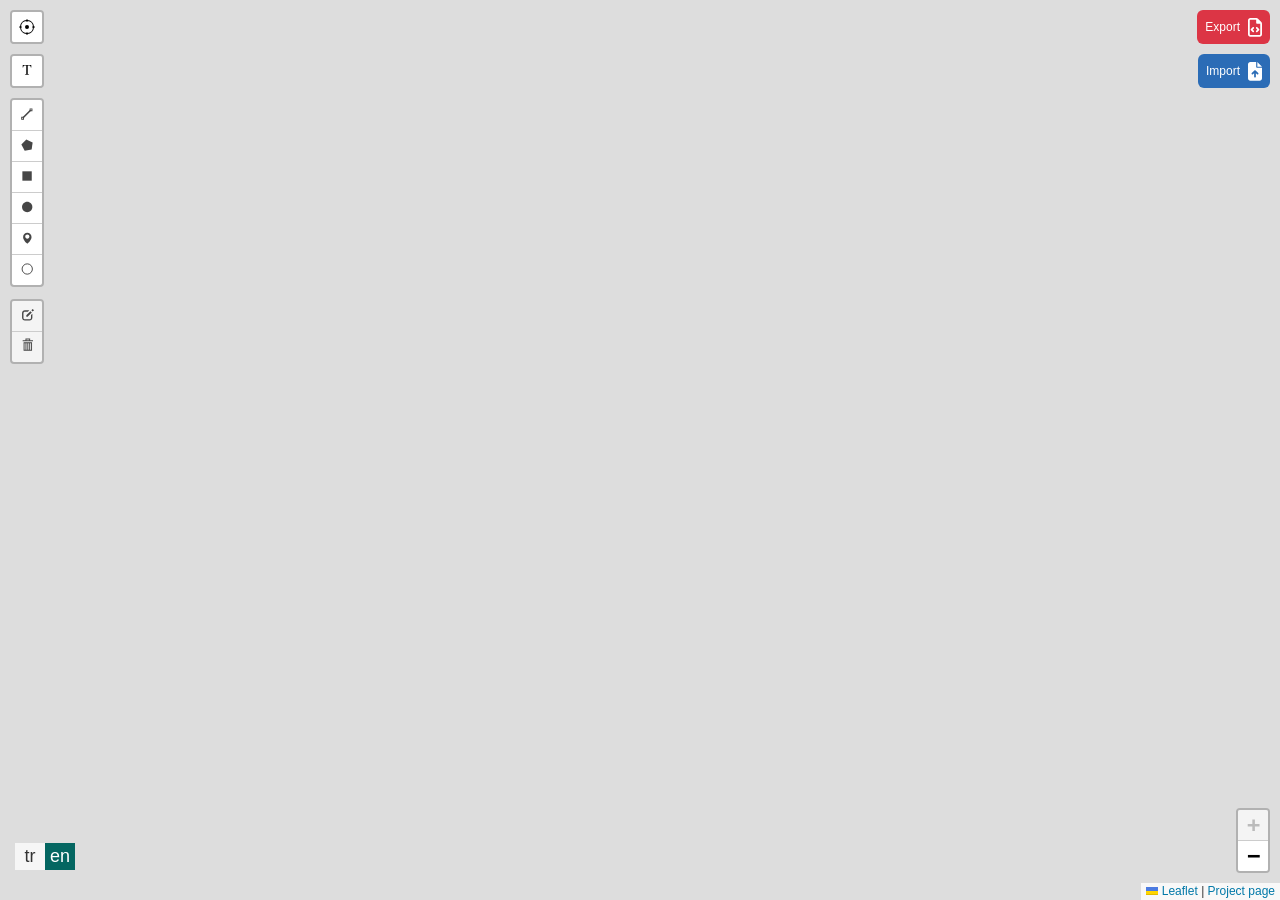
==== index.html @ 55018e6c "Unnecessary translation support has been blocked." ====
<!DOCTYPE html>
<html>
<head>
  <meta charset="utf-8">
  <meta name="google" content="notranslate">
  <meta http-equiv="X-UA-Compatible" content="IE=edge">
  <meta name="viewport" content="width=device-width, initial-scale=1.0, maximum-scale=1.0, user-scalable=no" />
  <meta name="mobile-web-app-capable" content="yes">
  <meta name="apple-mobile-web-app-capable" content="yes">
  <meta name="author" content="aliyilmaz">
  <meta name="description" content="To protect life">

  <link rel="icon" type="image/x-icon" href="assets/img/favicon.png">

  <title>Cankurtaran</title>
  <link rel="stylesheet" href="assets/lib/leaflet/leaflet.css"/>
  <link rel="stylesheet" href="assets/css/app.css">
</head>
<body>
  <div id="container">
    <div id="map"></div>
  </div>
  <script src="assets/lib/leaflet/leaflet.js"></script>

  <script src="assets/lib/Leaflet.draw-develop/src/Leaflet.draw.js"></script>
  <script src="assets/lib/Leaflet.draw-develop/src/Leaflet.Draw.Event.js"></script>
  <link rel="stylesheet" href="assets/lib/Leaflet.draw-develop/src/leaflet.draw.css"/>
  <link rel="stylesheet" href="assets/lib/text-label/text-label.css"/>
  <link rel="stylesheet" href="assets/lib/leaflet-gps-control/leaflet-gps-control.css">
  <link rel="stylesheet" href="assets/lib/leaflet-lang/leaflet-lang.css">

  <script src="assets/lib/Leaflet.draw-develop/src/Toolbar.js"></script>
  <script src="assets/lib/Leaflet.draw-develop/src/Tooltip.js"></script>

  <script src="assets/lib/Leaflet.draw-develop/src/ext/GeometryUtil.js"></script>
  <script src="assets/lib/Leaflet.draw-develop/src/ext/LatLngUtil.js"></script>
  <script src="assets/lib/Leaflet.draw-develop/src/ext/LineUtil.Intersect.js"></script>
  <script src="assets/lib/Leaflet.draw-develop/src/ext/Polygon.Intersect.js"></script>
  <script src="assets/lib/Leaflet.draw-develop/src/ext/Polyline.Intersect.js"></script>
  <script src="assets/lib/Leaflet.draw-develop/src/ext/TouchEvents.js"></script>

  <script src="assets/lib/Leaflet.draw-develop/src/draw/DrawToolbar.js"></script>
  <script src="assets/lib/Leaflet.draw-develop/src/draw/handler/Draw.Feature.js"></script>
  <script src="assets/lib/Leaflet.draw-develop/src/draw/handler/Draw.SimpleShape.js"></script>
  <script src="assets/lib/Leaflet.draw-develop/src/draw/handler/Draw.Polyline.js"></script>
  <script src="assets/lib/Leaflet.draw-develop/src/draw/handler/Draw.Marker.js"></script>
  <script src="assets/lib/Leaflet.draw-develop/src/draw/handler/Draw.Circle.js"></script>
  <script src="assets/lib/Leaflet.draw-develop/src/draw/handler/Draw.CircleMarker.js"></script>  
  <script src="assets/lib/Leaflet.draw-develop/src/draw/handler/Draw.Polygon.js"></script>
  <script src="assets/lib/Leaflet.draw-develop/src/draw/handler/Draw.Rectangle.js"></script>

  <script src="assets/lib/Leaflet.draw-develop/src/edit/EditToolbar.js"></script>
  <script src="assets/lib/Leaflet.draw-develop/src/edit/handler/EditToolbar.Edit.js"></script>
  <script src="assets/lib/Leaflet.draw-develop/src/edit/handler/EditToolbar.Delete.js"></script>

  <script src="assets/lib/Leaflet.draw-develop/src/Control.Draw.js"></script>

  <script src="assets/lib/Leaflet.draw-develop/src/edit/handler/Edit.Poly.js"></script>
  <script src="assets/lib/Leaflet.draw-develop/src/edit/handler/Edit.SimpleShape.js"></script>
  <script src="assets/lib/Leaflet.draw-develop/src/edit/handler/Edit.Rectangle.js"></script>
  <script src="assets/lib/Leaflet.draw-develop/src/edit/handler/Edit.Marker.js"></script>
  <script src="assets/lib/Leaflet.draw-develop/src/edit/handler/Edit.CircleMarker.js"></script>
  <script src="assets/lib/Leaflet.draw-develop/src/edit/handler/Edit.Circle.js"></script>

  <script src="assets/lib/text-label/text-label.js"></script>
  <script src="assets/lib/leaflet-lang/leaflet-lang.js"></script>
  <script src="assets/lib/leaflet-gps-control/leaflet-gps-control.js"></script>
  <script src="assets/js/app.js"></script>

<script>
  
    
    var map = L.map('map', {zoomControl: false,worldCopyJump: true}).setView([40.908263,29.056295], 19);    
    var osm = L.tileLayer('https://server.arcgisonline.com/ArcGIS/rest/services/World_Imagery/MapServer/tile/{z}/{y}/{x}', {
      attribution: '<a href="https://github.com/aliyilmaz/cankurtaran">Project page</a>'
    }).addTo(map);

    let title;
    if(lang == 'tr'){
      title = 'Konum Takibi';
    }
    L.control.gpsLocation({ position: 'topleft',title:title }).addTo(map);
    
    const Label = L.control.addText({position: 'topleft', status:true});
    if(Label.layer != undefined) Label.layer.addTo(map);

    const shapeoption = {
      color: '#45b165',
      fillColor: '#3ebf37',
      fillOpacity: 0.4,
      weight: 2
    };
    let options = {
      position:'topleft',
      // draw:{
        // circle:false,
        // circlemarker:false,
        // polygon: false,
        // marker: false,
        // rectangle: false,
        // polyline:false
      // },
      draw: {
        circle:{          
          shapeOptions: shapeoption,
          repeatMode: false
        },
        circlemarker:{                  
          color: '#3ebf37',    
          weight: 12,        
          fillOpacity: 1,  
          repeatMode: true
        },        
        polygon: {     
          shapeOptions: shapeoption,
          metric: true,
          showLength: true,
          guidelineDistance:15
        },
        marker: {
          repeatMode: true
        },
        rectangle: {          
          shapeOptions: shapeoption,          
          repeatMode: false        
        },
        polyline: {          
          shapeOptions: {
              color: '#3ebf37',
              weight: 2              
          },          
          guidelineDistance:15,
          repeatMode: false        
        }
        
        
      }

    };

    let localOption={
        draw: {
          toolbar: {
            actions: {
              title: 'Çizimi İptal Et',
              text: 'İptal'
            },
            finish: {
              title: 'Çizimi Tamamla',
              text: 'Tamamla'
            },
            undo: {
              title: 'Son Adımı Geri Al',
              text: 'Geri Al'
            },
            buttons: {
              polyline: 'Çizgi Çiz',
              polygon: 'Çokgen Çiz',
              rectangle: 'Dikdörtgen Çiz',
              circle: 'Daire Çiz',
              marker: 'Nokta İşaretle',
              circlemarker: 'Daire İşaretle'
            }
          },
          handlers: {
            circle: {
              tooltip: {
                start: 'Çizim için tıklayın.'
              },
              radius: 'Yarıçap'
            },
            circlemarker: {
              tooltip: {
                start: 'İşaretleme için tıklayın.'
              }
            },
            marker: {
              tooltip: {
                start: 'İşaretlemek için tıklayın.'
              }
            },
            polygon: {
              tooltip: {
                start: 'Çizime başlamak için tıklayın.',
                cont: 'Devam etmek için tıklayın.',
                end: 'Bitirmek için son noktaya tıklayın.'
              }
            },
            polyline: {
              error: '<strong>Hata:</strong> şekil kenarları kesişemez!',
              tooltip: {
                start: 'Çizgi çizmeye başlamak için tıklayın.',
                cont: 'Çizmeye devam etmek için tıklayın.',
                end: 'Çizimi bitirmek için son noktaya tıklayın.'
              }
            },
            rectangle: {
              tooltip: {
                start: 'Dikdörtgen çizmek için tıklayın.'
              }
            },
            simpleshape: {
              tooltip: {
                end: 'Çizimi bitirmek için fareyi bırakın.'
              }
            }
          }
        },
        edit: {
          toolbar: {
            actions: {
              save: {
                title: 'Değişiklikleri Kaydet',
                text: 'Kaydet'
              },
              cancel: {
                title: 'Düzenlemeleri İptal Et, Tüm Değişiklikleri İptal Et',
                text: 'İptal'
              },
              clearAll: {
                title: 'Tüm Katmanları Temizle',
                text: 'Hepsini Temizle'
              }
            },
            buttons: {
              edit: 'Katmanları Düzenle',
              editDisabled: 'Düzenlenecek Katman Yok',
              remove: 'Katmanları Sil',
              removeDisabled: 'Silinecek Katman Yok'
            }
          },
          handlers: {
            edit: {
              tooltip: {
                text: 'Özellikleri düzenlemek için tutmaçları veya işaretçileri sürükleyin.',
                subtext: 'Değişiklikleri geri almak için iptale tıklayın.'
              }
            },
            remove: {
              tooltip: {
                text: 'Bir özelliği kaldırmak için üzerine tıklayın.'
              }
            }
          }
        }        
      };      
    let exportOption = {
      button: {
        status: true,
        text: "İndir",
        title: "GEOJSON dosyasını indir",
        svgicon: "<svg xmlns='http://www.w3.org/2000/svg' viewBox='0 0 384 512'><path d='M64 464c-8.8 0-16-7.2-16-16L48 64c0-8.8 7.2-16 16-16l160 0 0 80c0 17.7 14.3 32 32 32l80 0 0 288c0 8.8-7.2 16-16 16L64 464zM64 0C28.7 0 0 28.7 0 64L0 448c0 35.3 28.7 64 64 64l256 0c35.3 0 64-28.7 64-64l0-293.5c0-17-6.7-33.3-18.7-45.3L274.7 18.7C262.7 6.7 246.5 0 229.5 0L64 0zm97 289c9.4-9.4 9.4-24.6 0-33.9s-24.6-9.4-33.9 0L79 303c-9.4 9.4-9.4 24.6 0 33.9l48 48c9.4 9.4 24.6 9.4 33.9 0s9.4-24.6 0-33.9l-31-31 31-31zM257 255c-9.4-9.4-24.6-9.4-33.9 0s-9.4 24.6 0 33.9l31 31-31 31c-9.4 9.4-9.4 24.6 0 33.9s24.6 9.4 33.9 0l48-48c9.4-9.4 9.4-24.6 0-33.9l-48-48z'/></svg>"
      }
    };
    let importOption = {
      button: {
        status: true,
        text: "Yükle",
        title: "GEOJSON dosyasını yükle",
        svgicon: '<svg xmlns="http://www.w3.org/2000/svg" viewBox="0 0 384 512"><path d="M64 0C28.7 0 0 28.7 0 64L0 448c0 35.3 28.7 64 64 64l256 0c35.3 0 64-28.7 64-64l0-288-128 0c-17.7 0-32-14.3-32-32L224 0 64 0zM256 0l0 128 128 0L256 0zM216 408c0 13.3-10.7 24-24 24s-24-10.7-24-24l0-102.1-31 31c-9.4 9.4-24.6 9.4-33.9 0s-9.4-24.6 0-33.9l72-72c9.4-9.4 24.6-9.4 33.9 0l72 72c9.4 9.4 9.4 24.6 0 33.9s-24.6 9.4-33.9 0l-31-31L216 408z"/></svg>'
      }
    };

    if(lang == 'tr'){
      options.local = localOption;
      options.export = exportOption;
      options.import = importOption;
    }
    
    var drawMapPlugin = L.drawMapPlugin(options);
    drawMapPlugin.addTo(map);    

  </script>

</body>
</html>
---- assets/lib/leaflet/leaflet.css ----
/* required styles */

.leaflet-pane,
.leaflet-tile,
.leaflet-marker-icon,
.leaflet-marker-shadow,
.leaflet-tile-container,
.leaflet-pane > svg,
.leaflet-pane > canvas,
.leaflet-zoom-box,
.leaflet-image-layer,
.leaflet-layer {
	position: absolute;
	left: 0;
	top: 0;
	}
.leaflet-container {
	overflow: hidden;
	}
.leaflet-tile,
.leaflet-marker-icon,
.leaflet-marker-shadow {
	-webkit-user-select: none;
	   -moz-user-select: none;
	        user-select: none;
	  -webkit-user-drag: none;
	}
/* Prevents IE11 from highlighting tiles in blue */
.leaflet-tile::selection {
	background: transparent;
}
/* Safari renders non-retina tile on retina better with this, but Chrome is worse */
.leaflet-safari .leaflet-tile {
	image-rendering: -webkit-optimize-contrast;
	}
/* hack that prevents hw layers "stretching" when loading new tiles */
.leaflet-safari .leaflet-tile-container {
	width: 1600px;
	height: 1600px;
	-webkit-transform-origin: 0 0;
	}
.leaflet-marker-icon,
.leaflet-marker-shadow {
	display: block;
	}
/* .leaflet-container svg: reset svg max-width decleration shipped in Joomla! (joomla.org) 3.x */
/* .leaflet-container img: map is broken in FF if you have max-width: 100% on tiles */
.leaflet-container .leaflet-overlay-pane svg {
	max-width: none !important;
	max-height: none !important;
	}
.leaflet-container .leaflet-marker-pane img,
.leaflet-container .leaflet-shadow-pane img,
.leaflet-container .leaflet-tile-pane img,
.leaflet-container img.leaflet-image-layer,
.leaflet-container .leaflet-tile {
	max-width: none !important;
	max-height: none !important;
	width: auto;
	padding: 0;
	}

.leaflet-container img.leaflet-tile {
	/* See: https://bugs.chromium.org/p/chromium/issues/detail?id=600120 */
	mix-blend-mode: plus-lighter;
}

.leaflet-container.leaflet-touch-zoom {
	-ms-touch-action: pan-x pan-y;
	touch-action: pan-x pan-y;
	}
.leaflet-container.leaflet-touch-drag {
	-ms-touch-action: pinch-zoom;
	/* Fallback for FF which doesn't support pinch-zoom */
	touch-action: none;
	touch-action: pinch-zoom;
}
.leaflet-container.leaflet-touch-drag.leaflet-touch-zoom {
	-ms-touch-action: none;
	touch-action: none;
}
.leaflet-container {
	-webkit-tap-highlight-color: transparent;
}
.leaflet-container a {
	-webkit-tap-highlight-color: rgba(51, 181, 229, 0.4);
}
.leaflet-tile {
	filter: inherit;
	visibility: hidden;
	}
.leaflet-tile-loaded {
	visibility: inherit;
	}
.leaflet-zoom-box {
	width: 0;
	height: 0;
	-moz-box-sizing: border-box;
	     box-sizing: border-box;
	z-index: 800;
	}
/* workaround for https://bugzilla.mozilla.org/show_bug.cgi?id=888319 */
.leaflet-overlay-pane svg {
	-moz-user-select: none;
	}

.leaflet-pane         { z-index: 400; }

.leaflet-tile-pane    { z-index: 200; }
.leaflet-overlay-pane { z-index: 400; }
.leaflet-shadow-pane  { z-index: 500; }
.leaflet-marker-pane  { z-index: 600; }
.leaflet-tooltip-pane   { z-index: 650; }
.leaflet-popup-pane   { z-index: 700; }

.leaflet-map-pane canvas { z-index: 100; }
.leaflet-map-pane svg    { z-index: 200; }

.leaflet-vml-shape {
	width: 1px;
	height: 1px;
	}
.lvml {
	behavior: url(#default#VML);
	display: inline-block;
	position: absolute;
	}


/* control positioning */

.leaflet-control {
	position: relative;
	z-index: 800;
	pointer-events: visiblePainted; /* IE 9-10 doesn't have auto */
	pointer-events: auto;
	}
.leaflet-top,
.leaflet-bottom {
	position: absolute;
	z-index: 1000;
	pointer-events: none;
	}
.leaflet-top {
	top: 0;
	}
.leaflet-right {
	right: 0;
	}
.leaflet-bottom {
	bottom: 0;
	}
.leaflet-left {
	left: 0;
	}
.leaflet-center {
	left: 50%;
	transform: translate(-50%, 0%);
}
.leaflet-control {
	float: left;
	clear: both;
	}
.leaflet-right .leaflet-control {
	float: right;
	}
.leaflet-top .leaflet-control {
	margin-top: 10px;
	}
.leaflet-bottom .leaflet-control {
	margin-bottom: 10px;
	}
.leaflet-left .leaflet-control {
	margin-left: 10px;
	}
.leaflet-right .leaflet-control {
	margin-right: 10px;
	}


/* zoom and fade animations */

.leaflet-fade-anim .leaflet-popup {
	opacity: 0;
	-webkit-transition: opacity 0.2s linear;
	   -moz-transition: opacity 0.2s linear;
	        transition: opacity 0.2s linear;
	}
.leaflet-fade-anim .leaflet-map-pane .leaflet-popup {
	opacity: 1;
	}
.leaflet-zoom-animated {
	-webkit-transform-origin: 0 0;
	    -ms-transform-origin: 0 0;
	        transform-origin: 0 0;
	}
svg.leaflet-zoom-animated {
	will-change: transform;
}

.leaflet-zoom-anim .leaflet-zoom-animated {
	-webkit-transition: -webkit-transform 0.25s cubic-bezier(0,0,0.25,1);
	   -moz-transition:    -moz-transform 0.25s cubic-bezier(0,0,0.25,1);
	        transition:         transform 0.25s cubic-bezier(0,0,0.25,1);
	}
.leaflet-zoom-anim .leaflet-tile,
.leaflet-pan-anim .leaflet-tile {
	-webkit-transition: none;
	   -moz-transition: none;
	        transition: none;
	}

.leaflet-zoom-anim .leaflet-zoom-hide {
	visibility: hidden;
	}


/* cursors */

.leaflet-interactive {
	cursor: pointer;
	}
.leaflet-grab {
	cursor: -webkit-grab;
	cursor:    -moz-grab;
	cursor:         grab;
	}
.leaflet-crosshair,
.leaflet-crosshair .leaflet-interactive {
	cursor: crosshair;
	}
.leaflet-popup-pane,
.leaflet-control {
	cursor: auto;
	}
.leaflet-dragging .leaflet-grab,
.leaflet-dragging .leaflet-grab .leaflet-interactive,
.leaflet-dragging .leaflet-marker-draggable {
	cursor: move;
	cursor: -webkit-grabbing;
	cursor:    -moz-grabbing;
	cursor:         grabbing;
	}

/* marker & overlays interactivity */
.leaflet-marker-icon,
.leaflet-marker-shadow,
.leaflet-image-layer,
.leaflet-pane > svg path,
.leaflet-tile-container {
	pointer-events: none;
	}

.leaflet-marker-icon.leaflet-interactive,
.leaflet-image-layer.leaflet-interactive,
.leaflet-pane > svg path.leaflet-interactive,
svg.leaflet-image-layer.leaflet-interactive path {
	pointer-events: visiblePainted; /* IE 9-10 doesn't have auto */
	pointer-events: auto;
	}

/* visual tweaks */

.leaflet-container {
	background: #ddd;
	outline-offset: 1px;
	}
.leaflet-container a {
	color: #0078A8;
	}
.leaflet-zoom-box {
	border: 2px dotted #38f;
	background: rgba(255,255,255,0.5);
	}


/* general typography */
.leaflet-container {
	font-family: "Helvetica Neue", Arial, Helvetica, sans-serif;
	font-size: 12px;
	font-size: 0.75rem;
	line-height: 1.5;
	}


/* general toolbar styles */

.leaflet-bar {
	box-shadow: 0 1px 5px rgba(0,0,0,0.65);
	border-radius: 4px;
	}
.leaflet-bar a {
	background-color: #fff;
	border-bottom: 1px solid #ccc;
	width: 26px;
	height: 26px;
	line-height: 26px;
	display: block;
	text-align: center;
	text-decoration: none;
	color: black;
	}
.leaflet-bar a,
.leaflet-control-layers-toggle {
	background-position: 50% 50%;
	background-repeat: no-repeat;
	display: block;
	}
.leaflet-bar a:hover,
.leaflet-bar a:focus {
	background-color: #f4f4f4;
	}
.leaflet-bar a:first-child {
	border-top-left-radius: 4px;
	border-top-right-radius: 4px;
	}
.leaflet-bar a:last-child {
	border-bottom-left-radius: 4px;
	border-bottom-right-radius: 4px;
	border-bottom: none;
	}
.leaflet-bar a.leaflet-disabled {
	cursor: default;
	background-color: #f4f4f4;
	color: #bbb;
	}

.leaflet-touch .leaflet-bar a {
	width: 30px;
	height: 30px;
	line-height: 30px;
	}
.leaflet-touch .leaflet-bar a:first-child {
	border-top-left-radius: 2px;
	border-top-right-radius: 2px;
	}
.leaflet-touch .leaflet-bar a:last-child {
	border-bottom-left-radius: 2px;
	border-bottom-right-radius: 2px;
	}

/* zoom control */

.leaflet-control-zoom-in,
.leaflet-control-zoom-out {
	font: bold 18px 'Lucida Console', Monaco, monospace;
	text-indent: 1px;
	}

.leaflet-touch .leaflet-control-zoom-in, .leaflet-touch .leaflet-control-zoom-out  {
	font-size: 22px;
	}


/* layers control */

.leaflet-control-layers {
	box-shadow: 0 1px 5px rgba(0,0,0,0.4);
	background: #fff;
	border-radius: 5px;
	}
.leaflet-control-layers-toggle {
	background-image: url(images/layers.png);
	width: 36px;
	height: 36px;
	}
.leaflet-retina .leaflet-control-layers-toggle {
	background-image: url(images/layers-2x.png);
	background-size: 26px 26px;
	}
.leaflet-touch .leaflet-control-layers-toggle {
	width: 44px;
	height: 44px;
	}
.leaflet-control-layers .leaflet-control-layers-list,
.leaflet-control-layers-expanded .leaflet-control-layers-toggle {
	display: none;
	}
.leaflet-control-layers-expanded .leaflet-control-layers-list {
	display: block;
	position: relative;
	}
.leaflet-control-layers-expanded {
	padding: 6px 10px 6px 6px;
	color: #333;
	background: #fff;
	}
.leaflet-control-layers-scrollbar {
	overflow-y: scroll;
	overflow-x: hidden;
	padding-right: 5px;
	}
.leaflet-control-layers-selector {
	margin-top: 2px;
	position: relative;
	top: 1px;
	}
.leaflet-control-layers label {
	display: block;
	font-size: 13px;
	font-size: 1.08333em;
	}
.leaflet-control-layers-separator {
	height: 0;
	border-top: 1px solid #ddd;
	margin: 5px -10px 5px -6px;
	}

/* Default icon URLs */
.leaflet-default-icon-path { /* used only in path-guessing heuristic, see L.Icon.Default */
	background-image: url(images/marker-icon.png);
	}


/* attribution and scale controls */

.leaflet-container .leaflet-control-attribution {
	background: #fff;
	background: rgba(255, 255, 255, 0.8);
	margin: 0;
	}
.leaflet-control-attribution,
.leaflet-control-scale-line {
	padding: 0 5px;
	color: #333;
	line-height: 1.4;
	}
.leaflet-control-attribution a {
	text-decoration: none;
	}
.leaflet-control-attribution a:hover,
.leaflet-control-attribution a:focus {
	text-decoration: underline;
	}
.leaflet-attribution-flag {
	display: inline !important;
	vertical-align: baseline !important;
	width: 1em;
	height: 0.6669em;
	}
.leaflet-left .leaflet-control-scale {
	margin-left: 5px;
	}
.leaflet-bottom .leaflet-control-scale {
	margin-bottom: 5px;
	}
.leaflet-control-scale-line {
	border: 2px solid #777;
	border-top: none;
	line-height: 1.1;
	padding: 2px 5px 1px;
	white-space: nowrap;
	-moz-box-sizing: border-box;
	     box-sizing: border-box;
	background: rgba(255, 255, 255, 0.8);
	text-shadow: 1px 1px #fff;
	}
.leaflet-control-scale-line:not(:first-child) {
	border-top: 2px solid #777;
	border-bottom: none;
	margin-top: -2px;
	}
.leaflet-control-scale-line:not(:first-child):not(:last-child) {
	border-bottom: 2px solid #777;
	}

.leaflet-touch .leaflet-control-attribution,
.leaflet-touch .leaflet-control-layers,
.leaflet-touch .leaflet-bar {
	box-shadow: none;
	}
.leaflet-touch .leaflet-control-layers,
.leaflet-touch .leaflet-bar {
	border: 2px solid rgba(0,0,0,0.2);
	background-clip: padding-box;
	}


/* popup */

.leaflet-popup {
	position: absolute;
	text-align: center;
	margin-bottom: 20px;
	}
.leaflet-popup-content-wrapper {
	padding: 1px;
	text-align: left;
	border-radius: 12px;
	}
.leaflet-popup-content {
	margin: 13px 24px 13px 20px;
	line-height: 1.3;
	font-size: 13px;
	font-size: 1.08333em;
	min-height: 1px;
	}
.leaflet-popup-content p {
	margin: 17px 0;
	margin: 1.3em 0;
	}
.leaflet-popup-tip-container {
	width: 40px;
	height: 20px;
	position: absolute;
	left: 50%;
	margin-top: -1px;
	margin-left: -20px;
	overflow: hidden;
	pointer-events: none;
	}
.leaflet-popup-tip {
	width: 17px;
	height: 17px;
	padding: 1px;

	margin: -10px auto 0;
	pointer-events: auto;

	-webkit-transform: rotate(45deg);
	   -moz-transform: rotate(45deg);
	    -ms-transform: rotate(45deg);
	        transform: rotate(45deg);
	}
.leaflet-popup-content-wrapper,
.leaflet-popup-tip {
	background: white;
	color: #333;
	box-shadow: 0 3px 14px rgba(0,0,0,0.4);
	}
.leaflet-container a.leaflet-popup-close-button {
	position: absolute;
	top: 0;
	right: 0;
	border: none;
	text-align: center;
	width: 24px;
	height: 24px;
	font: 16px/24px Tahoma, Verdana, sans-serif;
	color: #757575;
	text-decoration: none;
	background: transparent;
	}
.leaflet-container a.leaflet-popup-close-button:hover,
.leaflet-container a.leaflet-popup-close-button:focus {
	color: #585858;
	}
.leaflet-popup-scrolled {
	overflow: auto;
	}

.leaflet-oldie .leaflet-popup-content-wrapper {
	-ms-zoom: 1;
	}
.leaflet-oldie .leaflet-popup-tip {
	width: 24px;
	margin: 0 auto;

	-ms-filter: "progid:DXImageTransform.Microsoft.Matrix(M11=0.70710678, M12=0.70710678, M21=-0.70710678, M22=0.70710678)";
	filter: progid:DXImageTransform.Microsoft.Matrix(M11=0.70710678, M12=0.70710678, M21=-0.70710678, M22=0.70710678);
	}

.leaflet-oldie .leaflet-control-zoom,
.leaflet-oldie .leaflet-control-layers,
.leaflet-oldie .leaflet-popup-content-wrapper,
.leaflet-oldie .leaflet-popup-tip {
	border: 1px solid #999;
	}


/* div icon */

.leaflet-div-icon {
	background: #fff;
	border: 1px solid #666;
	}


/* Tooltip */
/* Base styles for the element that has a tooltip */
.leaflet-tooltip {
	position: absolute;
	padding: 6px;
	background-color: #fff;
	border: 1px solid #fff;
	border-radius: 3px;
	color: #222;
	white-space: nowrap;
	-webkit-user-select: none;
	-moz-user-select: none;
	-ms-user-select: none;
	user-select: none;
	pointer-events: none;
	box-shadow: 0 1px 3px rgba(0,0,0,0.4);
	}
.leaflet-tooltip.leaflet-interactive {
	cursor: pointer;
	pointer-events: auto;
	}
.leaflet-tooltip-top:before,
.leaflet-tooltip-bottom:before,
.leaflet-tooltip-left:before,
.leaflet-tooltip-right:before {
	position: absolute;
	pointer-events: none;
	border: 6px solid transparent;
	background: transparent;
	content: "";
	}

/* Directions */

.leaflet-tooltip-bottom {
	margin-top: 6px;
}
.leaflet-tooltip-top {
	margin-top: -6px;
}
.leaflet-tooltip-bottom:before,
.leaflet-tooltip-top:before {
	left: 50%;
	margin-left: -6px;
	}
.leaflet-tooltip-top:before {
	bottom: 0;
	margin-bottom: -12px;
	border-top-color: #fff;
	}
.leaflet-tooltip-bottom:before {
	top: 0;
	margin-top: -12px;
	margin-left: -6px;
	border-bottom-color: #fff;
	}
.leaflet-tooltip-left {
	margin-left: -6px;
}
.leaflet-tooltip-right {
	margin-left: 6px;
}
.leaflet-tooltip-left:before,
.leaflet-tooltip-right:before {
	top: 50%;
	margin-top: -6px;
	}
.leaflet-tooltip-left:before {
	right: 0;
	margin-right: -12px;
	border-left-color: #fff;
	}
.leaflet-tooltip-right:before {
	left: 0;
	margin-left: -12px;
	border-right-color: #fff;
	}

/* Printing */

@media print {
	/* Prevent printers from removing background-images of controls. */
	.leaflet-control {
		-webkit-print-color-adjust: exact;
		print-color-adjust: exact;
		}
	}
---- assets/css/app.css ----
html, body, #container {
  height: 100%;
  width: 100%;
  overflow: hidden;
  padding: 0;
  margin: 0;
}
#map {
  width: 100%;
  height: 100%;
  box-shadow: 0 0 10px rgba(0,0,0,0.5);
}

.export_infobox {
  padding: 6px 8px;
  font: 12px/14px Arial, Helvetica, sans-serif;
  color: white;
  background: #dc3545;
  box-shadow: 0 0 15px #dc3545;
  border-radius: 5px;
  text-align: left;
  line-height: 16px;
  letter-spacing: 0.8px;
}
.import_infobox {
  padding: 6px 8px;
  font: 12px/14px Arial, Helvetica, sans-serif;
  color: white;
  background: #2b6cb6;
  box-shadow: 0 0 15px #2679d8;
  border-radius: 5px;
  text-align: left;
  line-height: 16px;
  letter-spacing: 0.8px;
}
#geojson-import {
  display: block;
  width: auto;
  height: 18px;
  font-size: 12px;
  text-decoration: none;
  padding: 8px;
  color: #fff;
  background-color: #2b6cb6;
  border-color: #2679d8;
  border-radius: 6px;
}
#geojson-import:hover {
  color: #fff;
  background-color: #1f5ea7;
  border-color: #1f70cc;
}
#geojson-import > svg {  
  float: right;
  margin-left: 8px;
  width: 14px;
  fill: #fff;
}
#geojson-export {
  display: block;
  width: auto;
  height: 18px;
  font-size: 12px;
  text-decoration: none;
  padding: 8px;
  color: #fff;
  background-color: #dc3545;
  border-color: #dc3545;
  border-radius: 6px;
}
#geojson-export:hover {
  color: #fff;
  background-color: #c82333;
  border-color: #bd2130;
}
#geojson-export > svg {  
  float: right;
  margin-left: 8px;
  width: 14px;
  fill: #fff;
}
div.leaflet-div-icon{
  width: 18px !important;
  height: 18px !important;
  background-color: #3ebf37;
  /* border: 4px solid #79b48b; */
  border-radius: 15px;
}

.shape-edge-label {
  color: #030000;
  background: rgb(205 217 160 / 85%) !important;
  border: 1px solid rgb(97, 96, 88) !important;
  padding: 2px !important;
  border-radius: 3px !important;
  font-size: 12px !important;
  width: max-content !important; /* genişliği otomatik ayarla */
  height: max-content !important; /* yüksekliği otomatik ayarla */
  display: flex !important;
  align-items: center !important;
  justify-content: center !important;
  text-align: center !important;
}

.shape-angle-label {
  color: #030000;
  background: rgb(233 233 228 / 81%) !important;
  border: 1px solid rgb(97, 96, 88) !important;
  padding: 6pt !important;
  border-radius: 50% 50% 50% 50% !important;
  font-size: 9px !important;
  width: 24px !important;
  height: 24px !important;
  display: flex !important;
  align-items: center !important;
  justify-content: center !important;
  text-align: center !important;
  transform: translate(-50%, -50%) rotate(45deg);
  opacity: 0.8;
}
.dotted-line {
  stroke: #bbb5b5;
  stroke-dasharray: 5, 5; /* Nokta nokta çizgi */
  opacity: 0.5; /* Silik */
}

.dotted-line-label {
  background: rgba(209, 208, 208, 0.664); /* Hafif şeffaf arka plan */
  border: 1px dotted rgb(167, 164, 164); /* Nokta nokta kenarlık */
  padding: 2px;
  border-radius: 3px;
  font-size: 12px;
  width: max-content !important;
  height: max-content !important;
  opacity: 0.5;
}
---- assets/lib/Leaflet.draw-develop/src/leaflet.draw.css ----
/* ================================================================== */
/* Toolbars
/* ================================================================== */

.leaflet-draw-section {
	position: relative;
}

.leaflet-draw-toolbar {
	margin-top: 12px;
}

.leaflet-draw-toolbar-top {
	margin-top: 0;
}

.leaflet-draw-toolbar-notop a:first-child {
	border-top-right-radius: 0;
}

.leaflet-draw-toolbar-nobottom a:last-child {
	border-bottom-right-radius: 0;
}

.leaflet-draw-toolbar a {
	background-image: url('images/spritesheet.png');
	background-image: linear-gradient(transparent, transparent), url('images/spritesheet.svg');
	background-repeat: no-repeat;
	background-size: 300px 30px;
	background-clip: padding-box;
}

.leaflet-retina .leaflet-draw-toolbar a {
	background-image: url('images/spritesheet-2x.png');
	background-image: linear-gradient(transparent, transparent), url('images/spritesheet.svg');
}

.leaflet-draw a {
	display: block;
	text-align: center;
	text-decoration: none;
}

.leaflet-draw a .sr-only {
	position: absolute;
	width: 1px;
	height: 1px;
	padding: 0;
	margin: -1px;
	overflow: hidden;
	clip: rect(0, 0, 0, 0);
	border: 0;
}

/* ================================================================== */
/* Toolbar actions menu
/* ================================================================== */

.leaflet-draw-actions {
	display: none;
	list-style: none;
	margin: 0;
	padding: 0;
	position: absolute;
	left: 26px; /* leaflet-draw-toolbar.left + leaflet-draw-toolbar.width */
	top: 0;
	white-space: nowrap;
}

.leaflet-touch .leaflet-draw-actions {
	left: 32px;
}

.leaflet-right .leaflet-draw-actions {
	right: 26px;
	left: auto;
}

.leaflet-touch .leaflet-right .leaflet-draw-actions {
	right: 32px;
	left: auto;
}

.leaflet-draw-actions li {
	display: inline-block;
}

.leaflet-draw-actions li:first-child a {
	border-left: none;
}

.leaflet-draw-actions li:last-child a {
	-webkit-border-radius: 0 4px 4px 0;
	border-radius: 0 4px 4px 0;
}

.leaflet-right .leaflet-draw-actions li:last-child a {
	-webkit-border-radius: 0;
	border-radius: 0;
}

.leaflet-right .leaflet-draw-actions li:first-child a {
	-webkit-border-radius: 4px 0 0 4px;
	border-radius: 4px 0 0 4px;
}

.leaflet-draw-actions a {
	background-color: #919187;
	border-left: 1px solid #AAA;
	color: #FFF;
	font: 11px/19px "Helvetica Neue", Arial, Helvetica, sans-serif;
	line-height: 28px;
	text-decoration: none;
	padding-left: 10px;
	padding-right: 10px;
	height: 28px;
}

.leaflet-touch .leaflet-draw-actions a {
	font-size: 12px;
	line-height: 30px;
	height: 30px;
}

.leaflet-draw-actions-bottom {
	margin-top: 0;
}

.leaflet-draw-actions-top {
	margin-top: 1px;
}

.leaflet-draw-actions-top a,
.leaflet-draw-actions-bottom a {
	height: 27px;
	line-height: 27px;
}

.leaflet-draw-actions a:hover {
	background-color: #A0A098;
}

.leaflet-draw-actions-top.leaflet-draw-actions-bottom a {
	height: 26px;
	line-height: 26px;
}

/* ================================================================== */
/* Draw toolbar
/* ================================================================== */

.leaflet-draw-toolbar .leaflet-draw-draw-polyline {
	background-position: -2px -2px;
}

.leaflet-touch .leaflet-draw-toolbar .leaflet-draw-draw-polyline {
	background-position: -18px -1px;
}

.leaflet-draw-toolbar .leaflet-draw-draw-polygon {
	background-position: -31px -2px;
}

.leaflet-touch .leaflet-draw-toolbar .leaflet-draw-draw-polygon {
	background-position: -45px -1px;
}

.leaflet-draw-toolbar .leaflet-draw-draw-rectangle {
	background-position: -62px -2px;
}

.leaflet-touch .leaflet-draw-toolbar .leaflet-draw-draw-rectangle {
	background-position: -74px -1px;
}

.leaflet-draw-toolbar .leaflet-draw-draw-circle {
	background-position: -92px -2px;
}

.leaflet-touch .leaflet-draw-toolbar .leaflet-draw-draw-circle {
	background-position: -102px -1px;
}

.leaflet-draw-toolbar .leaflet-draw-draw-marker {
	background-position: -122px -2px;
}

.leaflet-touch .leaflet-draw-toolbar .leaflet-draw-draw-marker {
	background-position: -130px -1px;
}

.leaflet-draw-toolbar .leaflet-draw-draw-circlemarker {
	background-position: -273px -2px;
}

.leaflet-touch .leaflet-draw-toolbar .leaflet-draw-draw-circlemarker {
	background-position: -271px -1px;
}

/* ================================================================== */
/* Edit toolbar
/* ================================================================== */

.leaflet-draw-toolbar .leaflet-draw-edit-edit {
	background-position: -152px -2px;
}

.leaflet-touch .leaflet-draw-toolbar .leaflet-draw-edit-edit {
	background-position: -157.5px -1px;
}

.leaflet-draw-toolbar .leaflet-draw-edit-remove {
	background-position: -182px -2px;
}

.leaflet-touch .leaflet-draw-toolbar .leaflet-draw-edit-remove {
	background-position: -186px -1px;
}

.leaflet-draw-toolbar .leaflet-draw-edit-edit.leaflet-disabled {
	background-position: -212px -2px;
}

.leaflet-touch .leaflet-draw-toolbar .leaflet-draw-edit-edit.leaflet-disabled {
	background-position: -214px -1px;
}

.leaflet-draw-toolbar .leaflet-draw-edit-remove.leaflet-disabled {
	background-position: -242px -2px;
}

.leaflet-touch .leaflet-draw-toolbar .leaflet-draw-edit-remove.leaflet-disabled {
	background-position: -242px -2px;
}

/* ================================================================== */
/* Drawing styles
/* ================================================================== */

.leaflet-mouse-marker {
	background-color: #fff;
	cursor: crosshair;
}

.leaflet-draw-tooltip {
	background: rgb(54, 54, 54);
	background: rgba(0, 0, 0, 0.5);
	border: 1px solid transparent;
	-webkit-border-radius: 4px;
	border-radius: 4px;
	color: #fff;
	font: 12px/18px "Helvetica Neue", Arial, Helvetica, sans-serif;
	margin-left: 20px;
	margin-top: -21px;
	padding: 4px 8px;
	position: absolute;
	visibility: hidden;
	white-space: nowrap;
	z-index: 6;
}

.leaflet-draw-tooltip:before {
	border-right: 6px solid black;
	border-right-color: rgba(0, 0, 0, 0.5);
	border-top: 6px solid transparent;
	border-bottom: 6px solid transparent;
	content: "";
	position: absolute;
	top: 7px;
	left: -7px;
}

.leaflet-error-draw-tooltip {
	background-color: #F2DEDE;
	border: 1px solid #E6B6BD;
	color: #B94A48;
}

.leaflet-error-draw-tooltip:before {
	border-right-color: #E6B6BD;
}

.leaflet-draw-tooltip-single {
	margin-top: -12px
}

.leaflet-draw-tooltip-subtext {
	color: #f8d5e4;
}

.leaflet-draw-guide-dash {
	font-size: 1%;
	opacity: 0.6;
	position: absolute;
	width: 5px;
	height: 5px;
}

/* ================================================================== */
/* Edit styles
/* ================================================================== */

.leaflet-edit-marker-selected {
	background-color: rgba(254, 87, 161, 0.1);
	border: 4px dashed rgba(254, 87, 161, 0.6);
	-webkit-border-radius: 4px;
	border-radius: 4px;
	box-sizing: content-box;
}

.leaflet-edit-move {
	cursor: move;
}

.leaflet-edit-resize {
	cursor: pointer;
}

/* ================================================================== */
/* Old IE styles
/* ================================================================== */
---- assets/lib/text-label/text-label.css ----
.custom-textbox-icon{    
    width: 100px !important;
    min-height: max-content !important;
    padding: 4px;
    /* color: #000;    
    text-shadow: 
                1px 1px 0 rgba(255, 255, 255, 0.8), 
                -1px -1px 0 rgba(255, 255, 255, 0.8), 
                1px -1px 0 rgba(255, 255, 255, 0.8), 
                -1px 1px 0 rgba(255, 255, 255, 0.8); */
    color: #FFF;
    text-shadow: 
                1px 1px 0 rgba(0, 0, 0, 0.8), 
                -1px -1px 0 rgba(0, 0, 0, 0.8), 
                1px -1px 0 rgba(0, 0, 0, 0.8), 
                -1px 1px 0 rgba(0, 0, 0, 0.8);
    font-weight: bold;
    letter-spacing: 1.2px;
    font-size:14px;
    line-height: normal;
  
}
.leaflet-textbox:focus-visible{
    outline: none;
    outline-offset:none;
}
.leaflet-control-add-text a {
    font-size: 16px;
}
---- assets/lib/leaflet-gps-control/leaflet-gps-control.css ----
/* Add this CSS to style the marker and add animation */

.animated-marker .marker {
    width: 24px;
    height: 24px;
    background-color: rgb(22, 149, 55);
    border-radius: 50%;
    animation: growShrink 1s ease-in-out infinite;
}

/* Define the grow and shrink animation */
@keyframes growShrink {
    0% {
        transform: scale(1); /* Initial size */
    }
    50% {
        transform: scale(1.5); /* Grow the marker */
    }
    100% {
        transform: scale(1); /* Shrink back to original size */
    }
}
---- assets/lib/leaflet-lang/leaflet-lang.css ----
#leaflet-lang a{
    display: block;
    width: 30px;
    float: left;
    font-size: 18px;
    text-decoration: none;
    color: #333;
    background-color: #f6f6f6;
}
#selected-lang{
    background-color: rgb(4, 102, 97) !important;
    color: #fff !important;
    float: left;
}
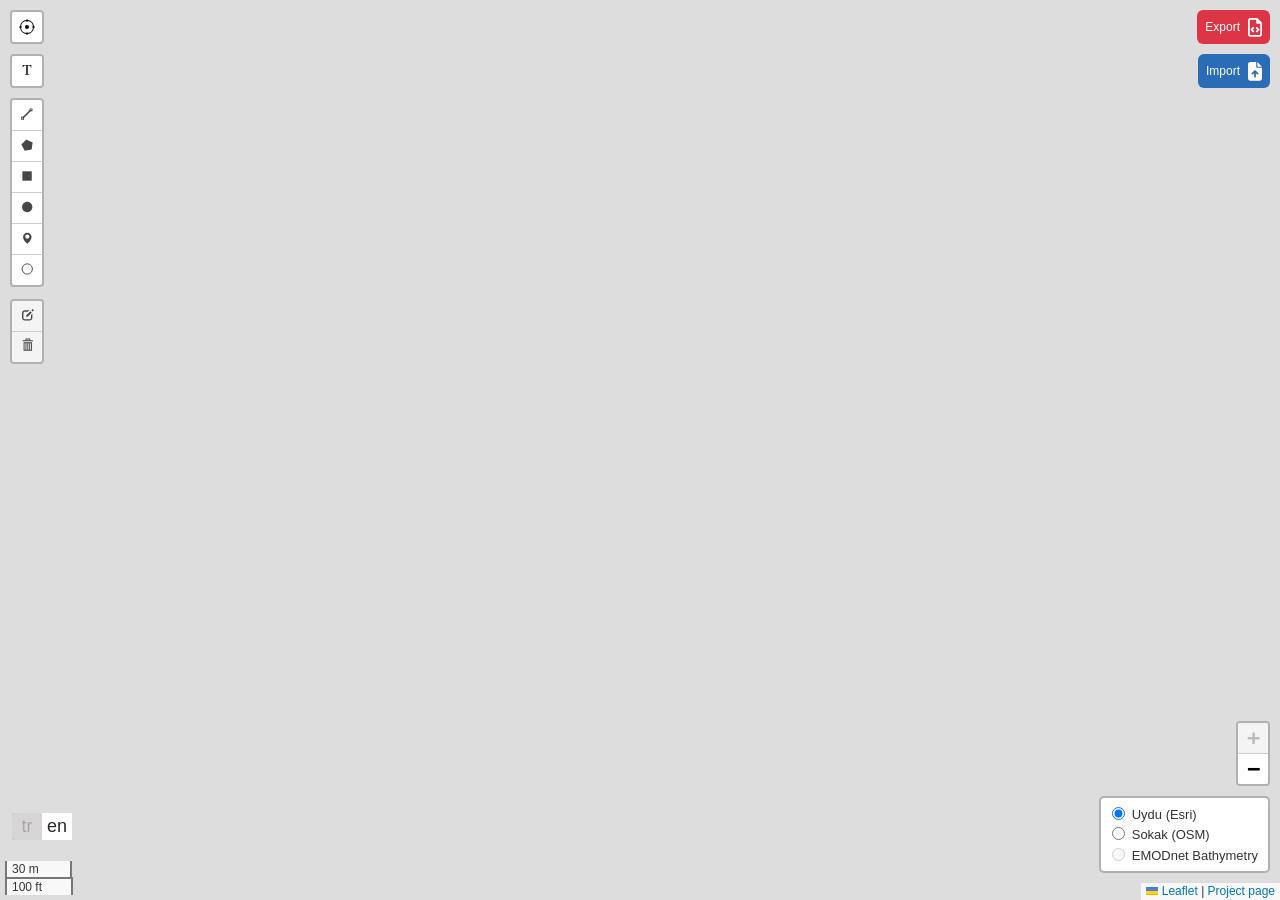
==== commit 50aa5379: "lang and maps(street, emodnet)" ====
--- a/index.html
+++ b/index.html
@@ -66,14 +66,39 @@
   <script src="assets/lib/leaflet-lang/leaflet-lang.js"></script>
   <script src="assets/lib/leaflet-gps-control/leaflet-gps-control.js"></script>
   <script src="assets/js/app.js"></script>
+  <script src="assets/lib/FileSaver.js/dist/FileSaver.min.js"></script>
+
 
 <script>
-  
-    
-    var map = L.map('map', {zoomControl: false,worldCopyJump: true}).setView([40.908263,29.056295], 19);    
-    var osm = L.tileLayer('https://server.arcgisonline.com/ArcGIS/rest/services/World_Imagery/MapServer/tile/{z}/{y}/{x}', {
+    var map = L.map('map', {zoomControl: false,worldCopyJump: true}).setView([40.908263,29.056295], 19);
+
+    // Mevcut uydu katmanı (koruyorum)
+    var esriSat = L.tileLayer('https://server.arcgisonline.com/ArcGIS/rest/services/World_Imagery/MapServer/tile/{z}/{y}/{x}', {
       attribution: '<a href="https://github.com/aliyilmaz/cankurtaran">Project page</a>'
     }).addTo(map);
+
+    // Sokak haritası (OpenStreetMap)
+    var street = L.tileLayer('https://{s}.tile.openstreetmap.org/{z}/{x}/{y}.png', {
+      maxZoom: 19,
+      attribution: '© OpenStreetMap contributors'
+    });
+
+    // EMODnet (bathymetry) tiles - gerektiğinde URL'yi güncelleyebilirsiniz
+    var emodnet = L.tileLayer('https://tiles.emodnet-bathymetry.eu/2020/baselayer/web_mercator/{z}/{x}/{y}.png', {
+      maxZoom: 12,
+      attribution: 'EMODnet Bathymetry / GEBCO'
+    });
+
+    // Base map kontrolü
+    var baseMaps = {
+      "Uydu (Esri)": esriSat,
+      "Sokak (OSM)": street,
+      "EMODnet Bathymetry": emodnet
+    };
+    L.control.layers(baseMaps, null, { position: 'bottomright', collapsed: false }).addTo(map);
+
+    // Küçük ölçek göstergesi
+    L.control.scale({ position: 'bottomleft' }).addTo(map);
 
     let title;
     if(lang == 'tr'){
--- a/assets/lib/leaflet-lang/leaflet-lang.css
+++ b/assets/lib/leaflet-lang/leaflet-lang.css
@@ -4,11 +4,13 @@
     float: left;
     font-size: 18px;
     text-decoration: none;
-    color: #333;
-    background-color: #f6f6f6;
+    color: #a8a6a6;
+    background-color: #cccacac7;
+    font-weight: 100;
 }
 #selected-lang{
-    background-color: rgb(4, 102, 97) !important;
-    color: #fff !important;
+    background-color: rgb(255, 255, 255) !important;
+    color: #272727 !important;
     float: left;
+    font-weight: bold;
 }
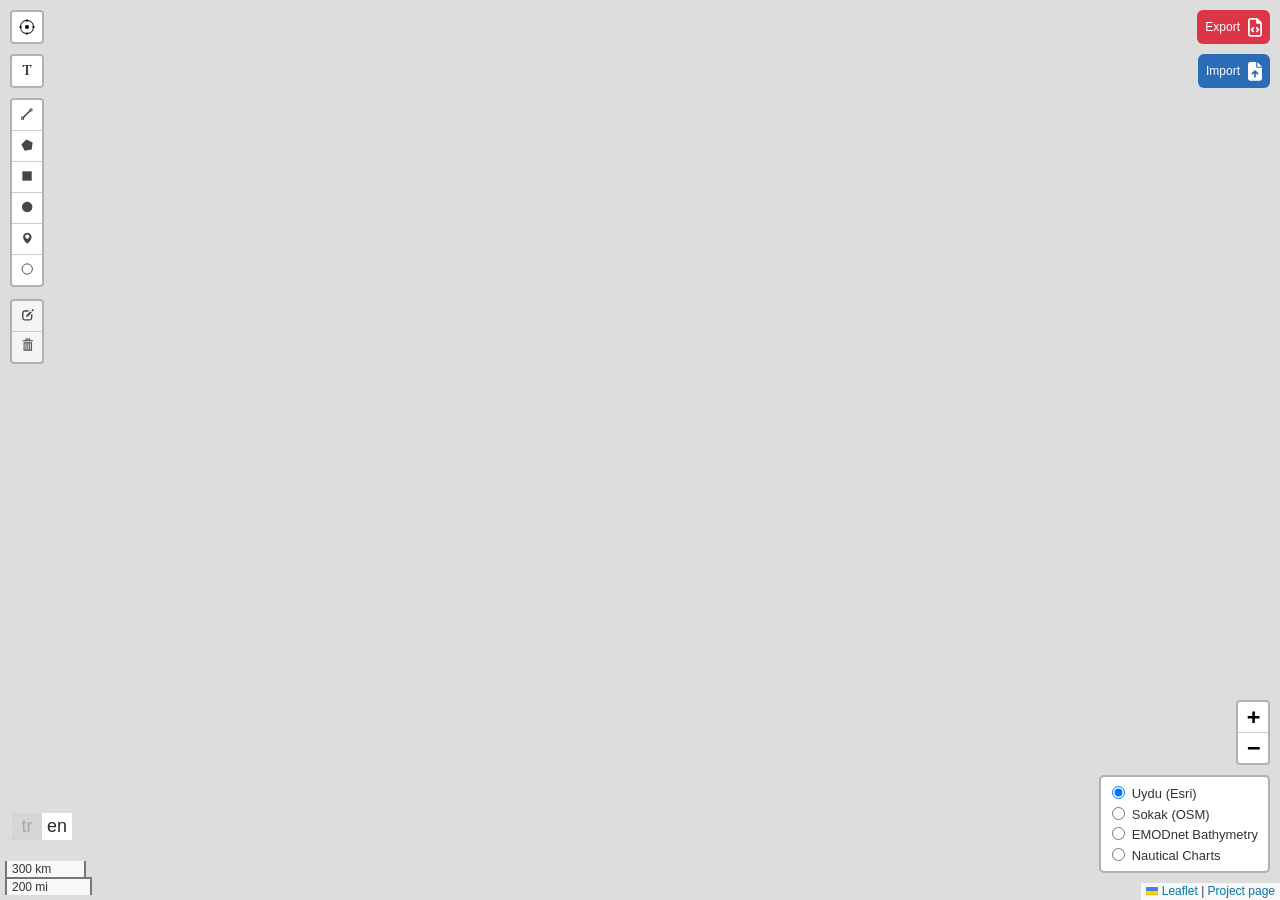
==== commit cdf5da17: "map." ====
--- a/index.html
+++ b/index.html
@@ -70,7 +70,7 @@
 
 
 <script>
-    var map = L.map('map', {zoomControl: false,worldCopyJump: true}).setView([40.908263,29.056295], 19);
+    var map = L.map('map', {zoomControl: false,worldCopyJump: true}).setView([40.908263,29.056295], 5);
 
     // Mevcut uydu katmanı (koruyorum)
     var esriSat = L.tileLayer('https://server.arcgisonline.com/ArcGIS/rest/services/World_Imagery/MapServer/tile/{z}/{y}/{x}', {
@@ -89,11 +89,17 @@
       attribution: 'EMODnet Bathymetry / GEBCO'
     });
 
+    var nautical = L.tileLayer('https://tiles.c-map.com/wmts/cmt_int1/webmercator/{z}/{x}/{y}.png', {
+      maxZoom: 19,
+      attribution: 'Nautical Charts'
+    });
+
     // Base map kontrolü
     var baseMaps = {
       "Uydu (Esri)": esriSat,
       "Sokak (OSM)": street,
-      "EMODnet Bathymetry": emodnet
+      "EMODnet Bathymetry": emodnet,
+      "Nautical Charts": nautical
     };
     L.control.layers(baseMaps, null, { position: 'bottomright', collapsed: false }).addTo(map);
 
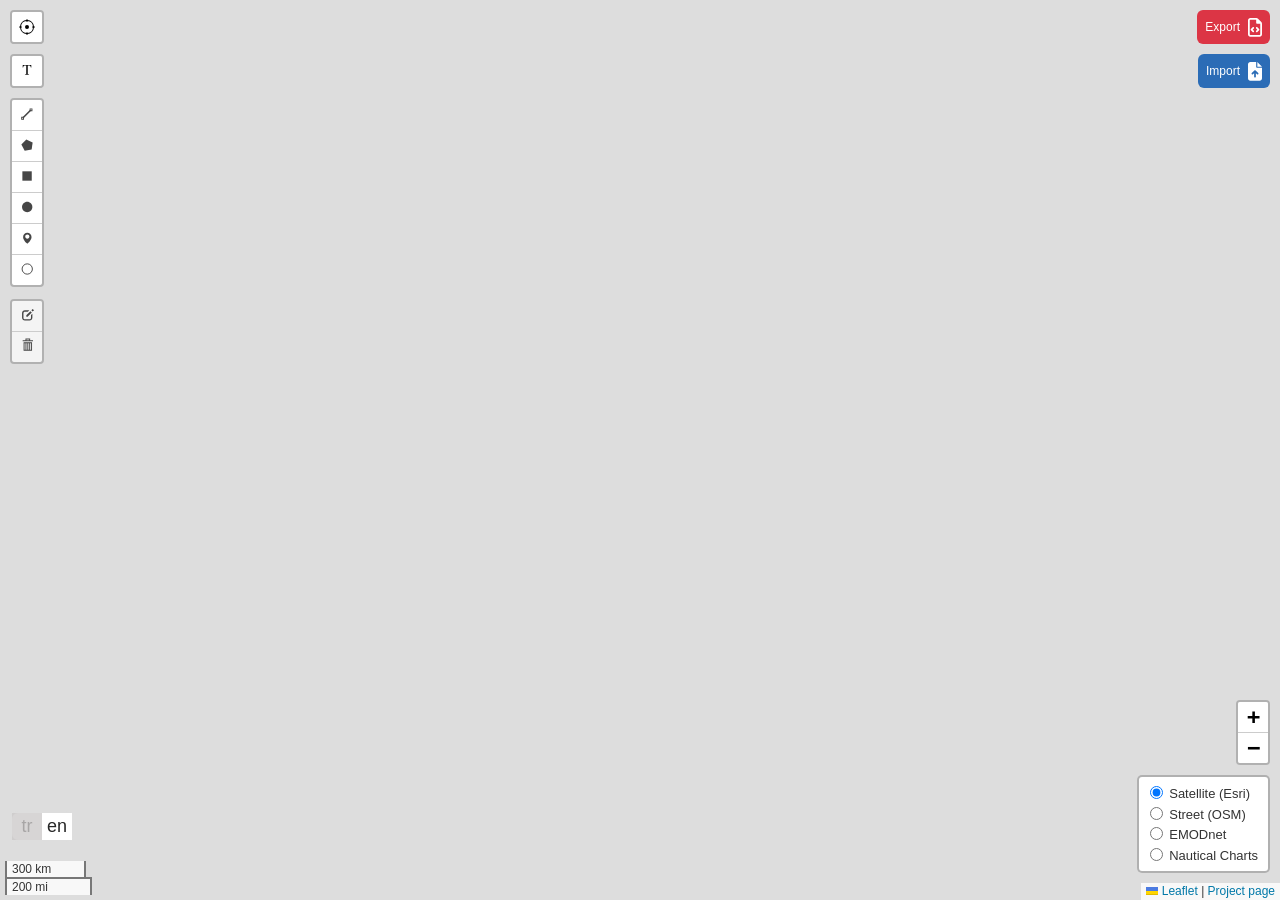
==== commit 5f310a0c: "Map names" ====
--- a/index.html
+++ b/index.html
@@ -86,7 +86,7 @@
     // EMODnet (bathymetry) tiles - gerektiğinde URL'yi güncelleyebilirsiniz
     var emodnet = L.tileLayer('https://tiles.emodnet-bathymetry.eu/2020/baselayer/web_mercator/{z}/{x}/{y}.png', {
       maxZoom: 12,
-      attribution: 'EMODnet Bathymetry / GEBCO'
+      attribution: 'EMODnet'
     });
 
     var nautical = L.tileLayer('https://tiles.c-map.com/wmts/cmt_int1/webmercator/{z}/{x}/{y}.png', {
@@ -96,9 +96,9 @@
 
     // Base map kontrolü
     var baseMaps = {
-      "Uydu (Esri)": esriSat,
-      "Sokak (OSM)": street,
-      "EMODnet Bathymetry": emodnet,
+      "Satellite (Esri)": esriSat,
+      "Street (OSM)": street,
+      "EMODnet": emodnet,
       "Nautical Charts": nautical
     };
     L.control.layers(baseMaps, null, { position: 'bottomright', collapsed: false }).addTo(map);
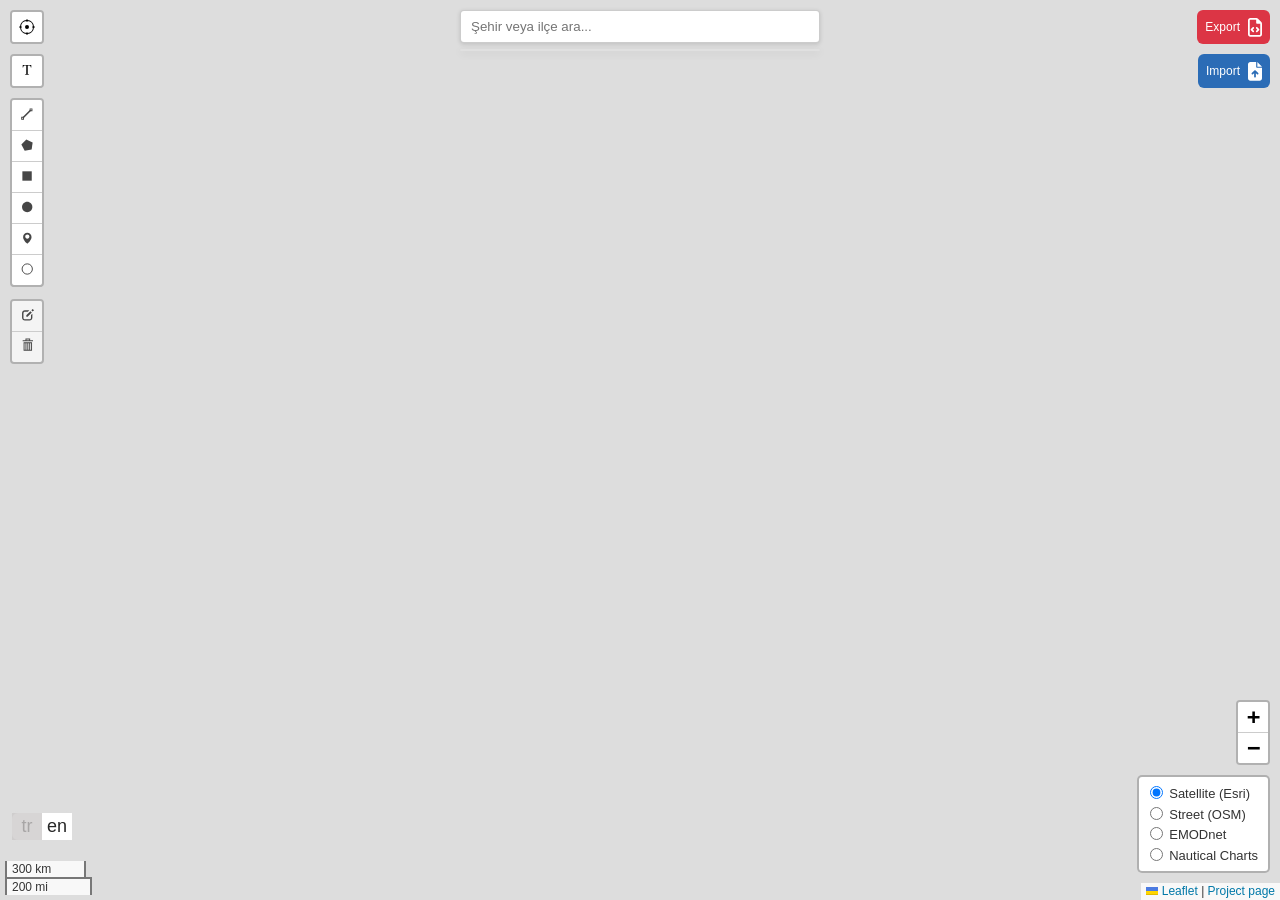
==== commit ea92a3cd: "search" ====
--- a/index.html
+++ b/index.html
@@ -15,10 +15,104 @@
   <title>Cankurtaran</title>
   <link rel="stylesheet" href="assets/lib/leaflet/leaflet.css"/>
   <link rel="stylesheet" href="assets/css/app.css">
+
+  <!-- Yeni: arama kutusu stilleri (hafif, sayfaya gömülü) -->
+  <style>
+    #searchContainer{
+      position: absolute;
+      top: 10px;
+      /* sağda konumlandırmadan ortaya alındı */
+      left: 50%;
+      right: auto;
+      transform: translateX(-50%);
+      z-index: 10050; /* leaflet üzeri olacak şekilde yüksek */
+      width: 360px;
+      max-height: 60vh;
+      display:flex;
+      flex-direction:column;
+      gap:6px;
+      font-family: Arial, Helvetica, sans-serif;
+      pointer-events: auto; /* tıklamaları alması için */
+    }
+    #citySearch{
+      padding:8px 10px;
+      border-radius:4px;
+      border:1px solid rgba(0,0,0,0.2);
+      outline: none;
+      box-shadow: 0 1px 4px rgba(0,0,0,0.15);
+      background: white;
+    }
+    #searchResults{
+      margin:0;
+      padding:0;
+      list-style:none;
+      overflow:auto;
+      background: white;
+      border: 1px solid rgba(0,0,0,0.12);
+      border-radius:4px;
+      box-shadow: 0 2px 8px rgba(0,0,0,0.12);
+      pointer-events: auto;
+    }
+    #searchResults li{
+      padding:8px 10px;
+      border-bottom:1px solid rgba(0,0,0,0.05);
+      cursor:pointer;
+    }
+    #searchResults li:hover{
+      background:#f3f7f3;
+    }
+    #searchResults .meta{
+      display:block;
+      font-size:12px;
+      color:#666;
+    }
+    .search-empty{
+      padding:8px 10px;
+      color:#666;
+    }
+
+    /* Mevcut stil tanımlamalarınızın altına ekleyin */
+    .custom-marker-container {
+      position: relative;
+      display: inline-block;
+    }
+    .custom-marker-container img {
+      display: block;
+    }
+    .close-marker {
+      position: absolute;
+      top: -34px;
+      right: -3px;
+      background: white;
+      border: 1px solid #ccc;
+      border-radius: 50%;
+      width: 30px;
+      height: 30px;
+      text-align: center;
+      line-height: 30px;
+      font-size: 26px;
+      cursor: pointer;
+      z-index: 100;
+      text-decoration: none;
+      color: #cb6363 !important;
+    }
+    .close-marker:hover{
+      background: #f3e6e6;
+      border-color: #999;
+    }
+  </style>
+
 </head>
 <body>
   <div id="container">
     <div id="map"></div>
+
+    <!-- Yeni: arama inputu ve sonuç listesi -->
+    <div id="searchContainer" aria-hidden="false">
+      <input id="citySearch" type="search" placeholder="Şehir veya ilçe ara..." autocomplete="off" />
+      <ul id="searchResults" role="listbox"></ul>
+    </div>
+
   </div>
   <script src="assets/lib/leaflet/leaflet.js"></script>
 
@@ -299,7 +393,208 @@
     }
     
     var drawMapPlugin = L.drawMapPlugin(options);
-    drawMapPlugin.addTo(map);    
+    drawMapPlugin.addTo(map);
+
+    // Yeni: cities.json içinden anlık (live) arama işlevi
+    (function(){
+      const input = document.getElementById('citySearch');
+      const resultsEl = document.getElementById('searchResults');
+      let cities = [];
+      let marker = null;
+      let debounceTimer = null;
+      
+      // Küçük yardımcı: koordinat anahtarlarını tespit et
+      function getCoords(item){
+        const latKeys = ['lat','latitude','y'];
+        const lngKeys = ['lng','lon','longitude','x'];
+        let lat, lng;
+        for(const k of latKeys){
+          if(item[k] !== undefined){ lat = parseFloat(item[k]); break; }
+        }
+        for(const k of lngKeys){
+          if(item[k] !== undefined){ lng = parseFloat(item[k]); break; }
+        }
+        if(Number.isFinite(lat) && Number.isFinite(lng)) return [lat, lng];
+        return null;
+      }
+      
+      // Özel marker icon oluşturma fonksiyonu
+      function createCustomMarkerIcon() {
+        return L.divIcon({
+          className: '', // ekstra stil eklemeye gerek yok
+          html: `<div class="custom-marker-container">
+                   <a class="close-marker" href="#">×</a>
+                   <img src="assets/lib/leaflet/images/marker-icon.png" alt="marker icon"/>
+                 </div>`,
+          iconSize: [25, 41],
+          iconAnchor: [12, 41]
+        });
+      }
+      
+      // Sonuçları göster
+      function renderResults(list){
+        resultsEl.innerHTML = '';
+        if(!list.length){
+          // Sadece input boş değilse uyarı göster
+          if(input.value.trim() !== ""){
+            const li = document.createElement('li');
+            li.className = 'search-empty';
+            li.textContent = 'Sonuç bulunamadı';
+            resultsEl.appendChild(li);
+          }
+          return;
+        }
+        list.slice(0, 20).forEach(item=>{
+          const li = document.createElement('li');
+          const title = item.name || item.city || 'İsimsiz';
+          const state = item.state_name || item.state || '';
+          li.innerHTML = '<strong>'+title+'</strong>' + (state ? (' <span class="meta"> / '+state+'</span>') : '');
+          li.addEventListener('click', ()=>{
+            const coords = getCoords(item);
+            if(coords){
+              // Önceki marker varsa kaldır
+              if(marker){
+                map.removeLayer(marker);
+                marker = null;
+              }
+              // Yeni marker oluştur (özelleştirilmiş icon ile)
+              marker = L.marker(coords, { icon: createCustomMarkerIcon() }).addTo(map);
+              map.setView(coords, 12);
+              
+              // Kısa süre sonra marker element yüklendiğinde, close butonunu etkinleştir
+              setTimeout(()=>{
+                const markerEl = marker.getElement();
+                if(markerEl){
+                  const closeBtn = markerEl.querySelector('.close-marker');
+                  if(closeBtn){
+                    closeBtn.addEventListener('click', function(e){
+                      e.preventDefault();
+                      map.removeLayer(marker);
+                      marker = null;
+                    });
+                  }
+                }
+              }, 50);
+            }
+            // Seçince arama sonuçlarını temizle
+            resultsEl.innerHTML = '';
+            input.value = title + (state ? (' / ' + state) : '');
+          });
+          resultsEl.appendChild(li);
+        });
+      }
+      
+      // Debounce wrapper
+      function onInput(){
+        clearTimeout(debounceTimer);
+        debounceTimer = setTimeout(()=> filterCities(input.value), 220);
+      }
+      
+      // Filtreleme: name veya state_name anahtarlarında ara (case-insensitive)
+      function filterCities(q){
+        if(!q || q.trim().length < 1){
+          renderResults([]);
+          return;
+        }
+        const term = q.trim().toLowerCase();
+    
+        // normalize: diakritik işaretleri kaldır, küçük harfe çevir
+        function normalize(s){
+          try{
+            return String(s).normalize('NFD').replace(/[\u0300-\u036f]/g, '').toLowerCase();
+          }catch(e){
+            return String(s).toLowerCase();
+          }
+        }
+    
+        const termNorm = normalize(term);
+    
+        // Her bir şehir objesindeki tüm string/number alanlarını birleştir ve içinde arama yap
+        const matches = cities.filter(item=>{
+          if(!item) return false;
+          const parts = [];
+          for(const k in item){
+            if(!Object.prototype.hasOwnProperty.call(item, k)) continue;
+            const v = item[k];
+            if(typeof v === 'string' || typeof v === 'number'){
+              parts.push(v);
+            } else if(Array.isArray(v)){
+              parts.push(v.filter(x => typeof x === 'string' || typeof x === 'number').join(' '));
+            }
+          }
+          const haystack = normalize(parts.join(' '));
+          return haystack.indexOf(termNorm) !== -1;
+        });
+    
+        matches.sort((a,b)=>{
+          const aStr = normalize(Object.values(a).filter(v=> typeof v==='string' || typeof v==='number').join(' '));
+          const bStr = normalize(Object.values(b).filter(v=> typeof v==='string' || typeof v==='number').join(' '));
+          const ai = aStr.indexOf(termNorm);
+          const bi = bStr.indexOf(termNorm);
+          return (ai === -1 ? 9999 : ai) - (bi === -1 ? 9999 : bi);
+        });
+    
+        renderResults(matches);
+      }
+      
+      // Fetch cities.json (bir kez)
+      fetch('assets/cities.json').then(r=>{
+        if(!r.ok) throw new Error('cities.json yüklenemedi');
+        return r.json();
+      }).then(data=>{
+        if(Array.isArray(data)) cities = data;
+        else if(data && data.cities && Array.isArray(data.cities)) cities = data.cities;
+        else {
+          try{
+            cities = JSON.parse(JSON.stringify(data));
+            if(!Array.isArray(cities)) cities = [];
+          }catch(e){
+            cities = [];
+          }
+        }
+      }).catch(err=>{
+        console.warn('cities.json yükleme hatası:', err);
+      });
+      
+      input.addEventListener('input', onInput);
+      
+      // Klavye ile gezinme (temel)
+      input.addEventListener('keydown', function(e){
+        const items = Array.from(resultsEl.querySelectorAll('li'));
+        if(!items.length) return;
+        let idx = items.findIndex(it => it.classList.contains('focused'));
+        if(e.key === 'ArrowDown'){
+          e.preventDefault();
+          idx = Math.min(items.length-1, (idx < 0 ? 0 : idx+1));
+          items.forEach(i=>i.classList.remove('focused'));
+          items[idx].classList.add('focused');
+          items[idx].scrollIntoView({block:'nearest'});
+        }
+        if(e.key === 'ArrowUp'){
+          e.preventDefault();
+          idx = Math.max(0, (idx <= 0 ? 0 : idx-1));
+          items.forEach(i=>i.classList.remove('focused'));
+          items[idx].classList.add('focused');
+          items[idx].scrollIntoView({block:'nearest'});
+        }
+        if(e.key === 'Enter'){
+          e.preventDefault();
+          const focused = resultsEl.querySelector('li.focused');
+          if(focused) focused.click();
+        }
+      });
+      
+      // Tıklama dışı kaydırma sorununu önlemek için
+      setTimeout(()=>{
+        input.addEventListener('mousedown', function(e){
+          e.stopPropagation();
+        });
+        input.addEventListener('touchstart', function(e){
+          e.stopPropagation();
+        }, {passive:true});
+      }, 500);
+      
+    })();
 
   </script>
 
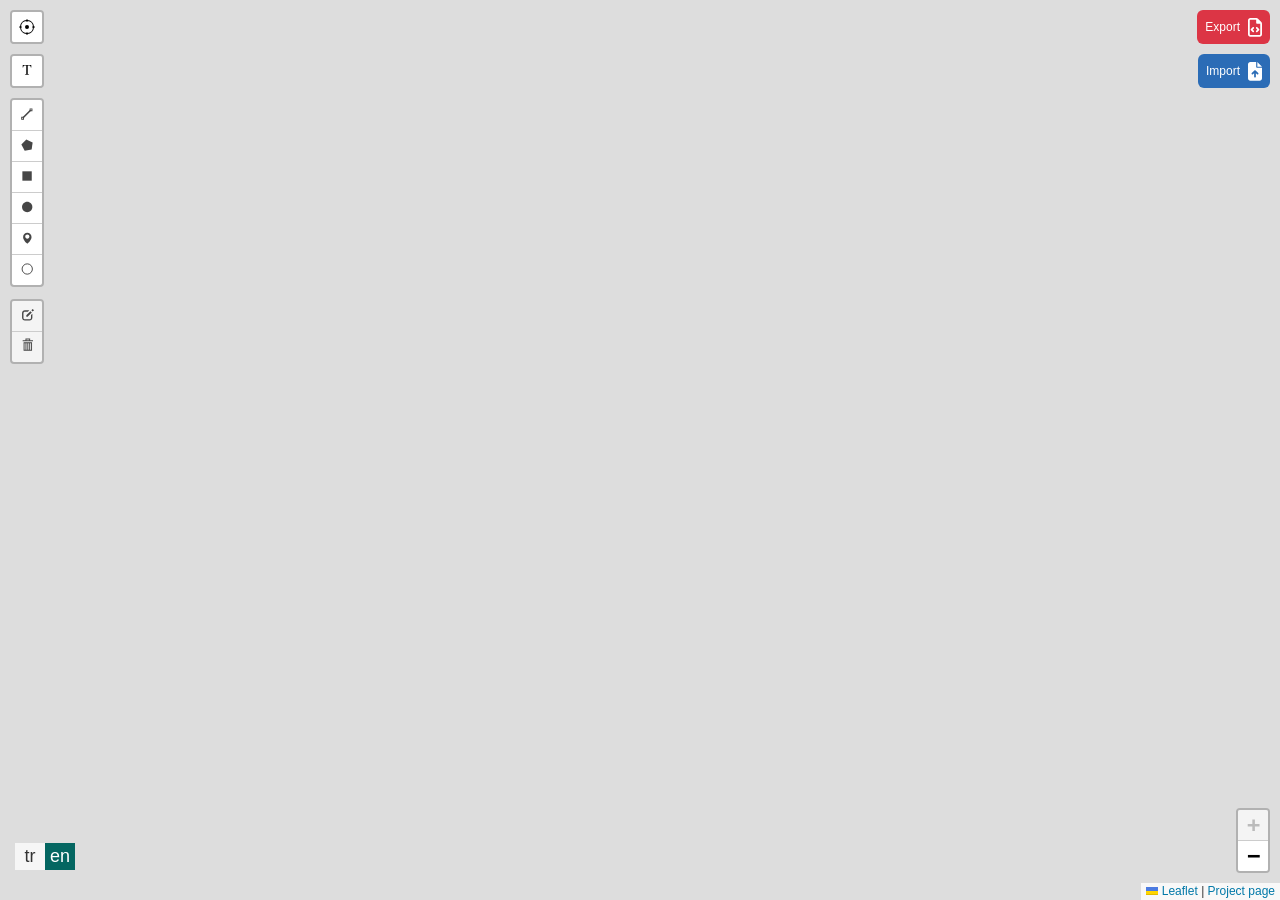
==== commit e8cf4ad5: "return to default." ====
--- a/index.html
+++ b/index.html
@@ -15,104 +15,10 @@
   <title>Cankurtaran</title>
   <link rel="stylesheet" href="assets/lib/leaflet/leaflet.css"/>
   <link rel="stylesheet" href="assets/css/app.css">
-
-  <!-- Yeni: arama kutusu stilleri (hafif, sayfaya gömülü) -->
-  <style>
-    #searchContainer{
-      position: absolute;
-      top: 10px;
-      /* sağda konumlandırmadan ortaya alındı */
-      left: 50%;
-      right: auto;
-      transform: translateX(-50%);
-      z-index: 10050; /* leaflet üzeri olacak şekilde yüksek */
-      width: 360px;
-      max-height: 60vh;
-      display:flex;
-      flex-direction:column;
-      gap:6px;
-      font-family: Arial, Helvetica, sans-serif;
-      pointer-events: auto; /* tıklamaları alması için */
-    }
-    #citySearch{
-      padding:8px 10px;
-      border-radius:4px;
-      border:1px solid rgba(0,0,0,0.2);
-      outline: none;
-      box-shadow: 0 1px 4px rgba(0,0,0,0.15);
-      background: white;
-    }
-    #searchResults{
-      margin:0;
-      padding:0;
-      list-style:none;
-      overflow:auto;
-      background: white;
-      border: 1px solid rgba(0,0,0,0.12);
-      border-radius:4px;
-      box-shadow: 0 2px 8px rgba(0,0,0,0.12);
-      pointer-events: auto;
-    }
-    #searchResults li{
-      padding:8px 10px;
-      border-bottom:1px solid rgba(0,0,0,0.05);
-      cursor:pointer;
-    }
-    #searchResults li:hover{
-      background:#f3f7f3;
-    }
-    #searchResults .meta{
-      display:block;
-      font-size:12px;
-      color:#666;
-    }
-    .search-empty{
-      padding:8px 10px;
-      color:#666;
-    }
-
-    /* Mevcut stil tanımlamalarınızın altına ekleyin */
-    .custom-marker-container {
-      position: relative;
-      display: inline-block;
-    }
-    .custom-marker-container img {
-      display: block;
-    }
-    .close-marker {
-      position: absolute;
-      top: -34px;
-      right: -3px;
-      background: white;
-      border: 1px solid #ccc;
-      border-radius: 50%;
-      width: 30px;
-      height: 30px;
-      text-align: center;
-      line-height: 30px;
-      font-size: 26px;
-      cursor: pointer;
-      z-index: 100;
-      text-decoration: none;
-      color: #cb6363 !important;
-    }
-    .close-marker:hover{
-      background: #f3e6e6;
-      border-color: #999;
-    }
-  </style>
-
 </head>
 <body>
   <div id="container">
     <div id="map"></div>
-
-    <!-- Yeni: arama inputu ve sonuç listesi -->
-    <div id="searchContainer" aria-hidden="false">
-      <input id="citySearch" type="search" placeholder="Şehir veya ilçe ara..." autocomplete="off" />
-      <ul id="searchResults" role="listbox"></ul>
-    </div>
-
   </div>
   <script src="assets/lib/leaflet/leaflet.js"></script>
 
@@ -164,41 +70,12 @@
 
 
 <script>
-    var map = L.map('map', {zoomControl: false,worldCopyJump: true}).setView([40.908263,29.056295], 5);
-
-    // Mevcut uydu katmanı (koruyorum)
-    var esriSat = L.tileLayer('https://server.arcgisonline.com/ArcGIS/rest/services/World_Imagery/MapServer/tile/{z}/{y}/{x}', {
+  
+    
+    var map = L.map('map', {zoomControl: false,worldCopyJump: true}).setView([40.908263,29.056295], 19);    
+    var osm = L.tileLayer('https://server.arcgisonline.com/ArcGIS/rest/services/World_Imagery/MapServer/tile/{z}/{y}/{x}', {
       attribution: '<a href="https://github.com/aliyilmaz/cankurtaran">Project page</a>'
     }).addTo(map);
-
-    // Sokak haritası (OpenStreetMap)
-    var street = L.tileLayer('https://{s}.tile.openstreetmap.org/{z}/{x}/{y}.png', {
-      maxZoom: 19,
-      attribution: '© OpenStreetMap contributors'
-    });
-
-    // EMODnet (bathymetry) tiles - gerektiğinde URL'yi güncelleyebilirsiniz
-    var emodnet = L.tileLayer('https://tiles.emodnet-bathymetry.eu/2020/baselayer/web_mercator/{z}/{x}/{y}.png', {
-      maxZoom: 12,
-      attribution: 'EMODnet'
-    });
-
-    var nautical = L.tileLayer('https://tiles.c-map.com/wmts/cmt_int1/webmercator/{z}/{x}/{y}.png', {
-      maxZoom: 19,
-      attribution: 'Nautical Charts'
-    });
-
-    // Base map kontrolü
-    var baseMaps = {
-      "Satellite (Esri)": esriSat,
-      "Street (OSM)": street,
-      "EMODnet": emodnet,
-      "Nautical Charts": nautical
-    };
-    L.control.layers(baseMaps, null, { position: 'bottomright', collapsed: false }).addTo(map);
-
-    // Küçük ölçek göstergesi
-    L.control.scale({ position: 'bottomleft' }).addTo(map);
 
     let title;
     if(lang == 'tr'){
@@ -393,208 +270,7 @@
     }
     
     var drawMapPlugin = L.drawMapPlugin(options);
-    drawMapPlugin.addTo(map);
-
-    // Yeni: cities.json içinden anlık (live) arama işlevi
-    (function(){
-      const input = document.getElementById('citySearch');
-      const resultsEl = document.getElementById('searchResults');
-      let cities = [];
-      let marker = null;
-      let debounceTimer = null;
-      
-      // Küçük yardımcı: koordinat anahtarlarını tespit et
-      function getCoords(item){
-        const latKeys = ['lat','latitude','y'];
-        const lngKeys = ['lng','lon','longitude','x'];
-        let lat, lng;
-        for(const k of latKeys){
-          if(item[k] !== undefined){ lat = parseFloat(item[k]); break; }
-        }
-        for(const k of lngKeys){
-          if(item[k] !== undefined){ lng = parseFloat(item[k]); break; }
-        }
-        if(Number.isFinite(lat) && Number.isFinite(lng)) return [lat, lng];
-        return null;
-      }
-      
-      // Özel marker icon oluşturma fonksiyonu
-      function createCustomMarkerIcon() {
-        return L.divIcon({
-          className: '', // ekstra stil eklemeye gerek yok
-          html: `<div class="custom-marker-container">
-                   <a class="close-marker" href="#">×</a>
-                   <img src="assets/lib/leaflet/images/marker-icon.png" alt="marker icon"/>
-                 </div>`,
-          iconSize: [25, 41],
-          iconAnchor: [12, 41]
-        });
-      }
-      
-      // Sonuçları göster
-      function renderResults(list){
-        resultsEl.innerHTML = '';
-        if(!list.length){
-          // Sadece input boş değilse uyarı göster
-          if(input.value.trim() !== ""){
-            const li = document.createElement('li');
-            li.className = 'search-empty';
-            li.textContent = 'Sonuç bulunamadı';
-            resultsEl.appendChild(li);
-          }
-          return;
-        }
-        list.slice(0, 20).forEach(item=>{
-          const li = document.createElement('li');
-          const title = item.name || item.city || 'İsimsiz';
-          const state = item.state_name || item.state || '';
-          li.innerHTML = '<strong>'+title+'</strong>' + (state ? (' <span class="meta"> / '+state+'</span>') : '');
-          li.addEventListener('click', ()=>{
-            const coords = getCoords(item);
-            if(coords){
-              // Önceki marker varsa kaldır
-              if(marker){
-                map.removeLayer(marker);
-                marker = null;
-              }
-              // Yeni marker oluştur (özelleştirilmiş icon ile)
-              marker = L.marker(coords, { icon: createCustomMarkerIcon() }).addTo(map);
-              map.setView(coords, 12);
-              
-              // Kısa süre sonra marker element yüklendiğinde, close butonunu etkinleştir
-              setTimeout(()=>{
-                const markerEl = marker.getElement();
-                if(markerEl){
-                  const closeBtn = markerEl.querySelector('.close-marker');
-                  if(closeBtn){
-                    closeBtn.addEventListener('click', function(e){
-                      e.preventDefault();
-                      map.removeLayer(marker);
-                      marker = null;
-                    });
-                  }
-                }
-              }, 50);
-            }
-            // Seçince arama sonuçlarını temizle
-            resultsEl.innerHTML = '';
-            input.value = title + (state ? (' / ' + state) : '');
-          });
-          resultsEl.appendChild(li);
-        });
-      }
-      
-      // Debounce wrapper
-      function onInput(){
-        clearTimeout(debounceTimer);
-        debounceTimer = setTimeout(()=> filterCities(input.value), 220);
-      }
-      
-      // Filtreleme: name veya state_name anahtarlarında ara (case-insensitive)
-      function filterCities(q){
-        if(!q || q.trim().length < 1){
-          renderResults([]);
-          return;
-        }
-        const term = q.trim().toLowerCase();
-    
-        // normalize: diakritik işaretleri kaldır, küçük harfe çevir
-        function normalize(s){
-          try{
-            return String(s).normalize('NFD').replace(/[\u0300-\u036f]/g, '').toLowerCase();
-          }catch(e){
-            return String(s).toLowerCase();
-          }
-        }
-    
-        const termNorm = normalize(term);
-    
-        // Her bir şehir objesindeki tüm string/number alanlarını birleştir ve içinde arama yap
-        const matches = cities.filter(item=>{
-          if(!item) return false;
-          const parts = [];
-          for(const k in item){
-            if(!Object.prototype.hasOwnProperty.call(item, k)) continue;
-            const v = item[k];
-            if(typeof v === 'string' || typeof v === 'number'){
-              parts.push(v);
-            } else if(Array.isArray(v)){
-              parts.push(v.filter(x => typeof x === 'string' || typeof x === 'number').join(' '));
-            }
-          }
-          const haystack = normalize(parts.join(' '));
-          return haystack.indexOf(termNorm) !== -1;
-        });
-    
-        matches.sort((a,b)=>{
-          const aStr = normalize(Object.values(a).filter(v=> typeof v==='string' || typeof v==='number').join(' '));
-          const bStr = normalize(Object.values(b).filter(v=> typeof v==='string' || typeof v==='number').join(' '));
-          const ai = aStr.indexOf(termNorm);
-          const bi = bStr.indexOf(termNorm);
-          return (ai === -1 ? 9999 : ai) - (bi === -1 ? 9999 : bi);
-        });
-    
-        renderResults(matches);
-      }
-      
-      // Fetch cities.json (bir kez)
-      fetch('assets/cities.json').then(r=>{
-        if(!r.ok) throw new Error('cities.json yüklenemedi');
-        return r.json();
-      }).then(data=>{
-        if(Array.isArray(data)) cities = data;
-        else if(data && data.cities && Array.isArray(data.cities)) cities = data.cities;
-        else {
-          try{
-            cities = JSON.parse(JSON.stringify(data));
-            if(!Array.isArray(cities)) cities = [];
-          }catch(e){
-            cities = [];
-          }
-        }
-      }).catch(err=>{
-        console.warn('cities.json yükleme hatası:', err);
-      });
-      
-      input.addEventListener('input', onInput);
-      
-      // Klavye ile gezinme (temel)
-      input.addEventListener('keydown', function(e){
-        const items = Array.from(resultsEl.querySelectorAll('li'));
-        if(!items.length) return;
-        let idx = items.findIndex(it => it.classList.contains('focused'));
-        if(e.key === 'ArrowDown'){
-          e.preventDefault();
-          idx = Math.min(items.length-1, (idx < 0 ? 0 : idx+1));
-          items.forEach(i=>i.classList.remove('focused'));
-          items[idx].classList.add('focused');
-          items[idx].scrollIntoView({block:'nearest'});
-        }
-        if(e.key === 'ArrowUp'){
-          e.preventDefault();
-          idx = Math.max(0, (idx <= 0 ? 0 : idx-1));
-          items.forEach(i=>i.classList.remove('focused'));
-          items[idx].classList.add('focused');
-          items[idx].scrollIntoView({block:'nearest'});
-        }
-        if(e.key === 'Enter'){
-          e.preventDefault();
-          const focused = resultsEl.querySelector('li.focused');
-          if(focused) focused.click();
-        }
-      });
-      
-      // Tıklama dışı kaydırma sorununu önlemek için
-      setTimeout(()=>{
-        input.addEventListener('mousedown', function(e){
-          e.stopPropagation();
-        });
-        input.addEventListener('touchstart', function(e){
-          e.stopPropagation();
-        }, {passive:true});
-      }, 500);
-      
-    })();
+    drawMapPlugin.addTo(map);    
 
   </script>
 
--- a/assets/lib/leaflet-lang/leaflet-lang.css
+++ b/assets/lib/leaflet-lang/leaflet-lang.css
@@ -4,13 +4,11 @@
     float: left;
     font-size: 18px;
     text-decoration: none;
-    color: #a8a6a6;
-    background-color: #cccacac7;
-    font-weight: 100;
+    color: #333;
+    background-color: #f6f6f6;
 }
 #selected-lang{
-    background-color: rgb(255, 255, 255) !important;
-    color: #272727 !important;
+    background-color: rgb(4, 102, 97) !important;
+    color: #fff !important;
     float: left;
-    font-weight: bold;
 }
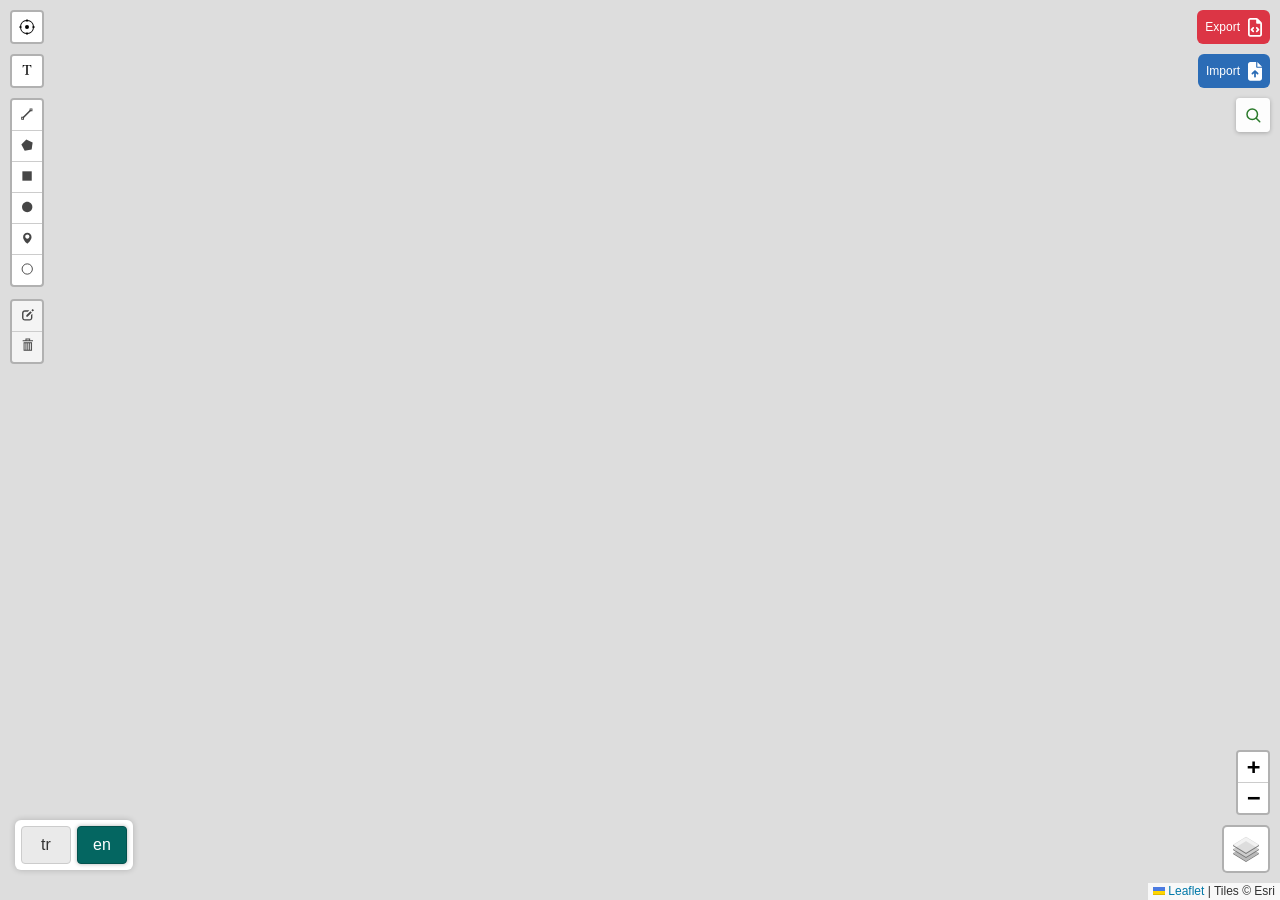
==== commit e296841f: "1.0.1" ====
--- a/index.html
+++ b/index.html
@@ -15,10 +15,22 @@
   <title>Cankurtaran</title>
   <link rel="stylesheet" href="assets/lib/leaflet/leaflet.css"/>
   <link rel="stylesheet" href="assets/css/app.css">
+  <link rel="stylesheet" href="assets/css/search.css">
 </head>
 <body>
   <div id="container">
     <div id="map"></div>
+  </div>
+  <!-- Search control -->
+  <div id="search-control" aria-hidden="false">
+    <button id="search-btn" title="" aria-label="">
+      <!-- simple magnifier SVG -->
+      <svg width="18" height="18" viewBox="0 0 24 24" fill="none" stroke="currentColor" stroke-width="2" stroke-linecap="round" stroke-linejoin="round"><circle cx="11" cy="11" r="7"/><line x1="21" y1="21" x2="16.65" y2="16.65"/></svg>
+    </button>
+    <div id="search-box" class="hidden" role="search">
+      <input id="search-input" type="search" placeholder="" aria-label="">
+      <ul id="search-results" role="listbox" aria-label=""></ul>
+    </div>
   </div>
   <script src="assets/lib/leaflet/leaflet.js"></script>
 
@@ -66,16 +78,48 @@
   <script src="assets/lib/leaflet-lang/leaflet-lang.js"></script>
   <script src="assets/lib/leaflet-gps-control/leaflet-gps-control.js"></script>
   <script src="assets/js/app.js"></script>
+  <script src="assets/js/search.js"></script>
   <script src="assets/lib/FileSaver.js/dist/FileSaver.min.js"></script>
 
 
 <script>
   
     
-    var map = L.map('map', {zoomControl: false,worldCopyJump: true}).setView([40.908263,29.056295], 19);    
-    var osm = L.tileLayer('https://server.arcgisonline.com/ArcGIS/rest/services/World_Imagery/MapServer/tile/{z}/{y}/{x}', {
-      attribution: '<a href="https://github.com/aliyilmaz/cankurtaran">Project page</a>'
+    var map = L.map('map', {zoomControl: false,worldCopyJump: true}).setView([40.908263,29.056295], 5);    
+
+    // Sokak haritası (OpenStreetMap)
+    var street = L.tileLayer('https://{s}.tile.openstreetmap.org/{z}/{x}/{y}.png', {
+      maxZoom: 19,
+      attribution: '&copy; OpenStreetMap contributors'
+    });
+
+    // Uydu görüntüsü (Esri)
+    var satellite = L.tileLayer('https://server.arcgisonline.com/ArcGIS/rest/services/World_Imagery/MapServer/tile/{z}/{y}/{x}', {
+      maxZoom: 19,
+      attribution: 'Tiles &copy; Esri'
     }).addTo(map);
+
+    // EMODnet (Bathymetry)
+    var emodnet = L.tileLayer('https://tiles.emodnet-bathymetry.eu/2020/baselayer/web_mercator/{z}/{x}/{y}.png', {
+      maxZoom: 12,
+      attribution: 'EMODnet Bathymetry / GEBCO'
+    });
+
+    // Nautical Charts (Denizcilik haritası)
+    var nautical = L.tileLayer('https://tiles.c-map.com/wmts/cmt_int1/webmercator/{z}/{x}/{y}.png', {
+      maxZoom: 18,
+      attribution: 'Nautical Charts &copy; C-MAP'
+    });
+
+    // Base map kontrolü
+    var baseMaps = {
+      "Street (OSM)": street,
+      "Satellite (Esri)": satellite,
+      "EMODnet Bathymetry": emodnet,
+      "Nautical Charts": nautical
+    };
+
+    L.control.layers(baseMaps, null, { position: 'bottomright' }).addTo(map);
 
     let title;
     if(lang == 'tr'){
--- a/assets/css/search.css
+++ b/assets/css/search.css
@@ -0,0 +1,84 @@
+/* ...existing code... */
+#search-control {
+  position: absolute;
+  top: 98px;
+  right: 10px;
+  z-index: 1000;
+  display: flex;
+  align-items: center;
+  gap: 6px;
+  font-family: system-ui, Arial, sans-serif;
+}
+
+#search-control button {
+  background: rgba(255,255,255,0.95);
+  border: 0;
+  padding: 8px;
+  border-radius: 4px;
+  cursor: pointer;
+  box-shadow: 0 1px 4px rgba(0,0,0,0.25);
+  display: inline-flex;
+  align-items: center;
+  justify-content: center;
+  color: #2b7a2b;
+}
+
+#search-control button:focus { outline: 2px solid #9fe39f; }
+
+#search-box {
+  display: none;
+  min-width: 220px;
+  max-width: 320px;
+  background: rgba(255,255,255,0.98);
+  border-radius: 4px;
+  box-shadow: 0 4px 12px rgba(0,0,0,0.15);
+  padding: 6px;
+}
+
+#search-box.visible,
+#search-box.visible * { display: block; }
+
+#search-box.hidden { display: none; }
+
+#search-box input[type="search"] {
+  width: 100%;
+  box-sizing: border-box;
+  padding: 8px;
+  border: 1px solid #ddd;
+  border-radius: 4px;
+  font-size: 14px;
+}
+
+#search-results {
+  list-style: none;
+  margin: 6px 0 0 0;
+  padding: 0;
+  max-height: 240px;
+  overflow: auto;
+}
+
+#search-results li {
+  padding: 8px;
+  border-radius: 3px;
+  cursor: pointer;
+  font-size: 14px;
+  color: #111;
+}
+
+#search-results li:hover,
+#search-results li:focus {
+  background: #f1f9f1;
+}
+
+#search-results li.no-results {
+  color: #666;
+  cursor: default;
+}
+/* show box when parent has .visible */
+#search-control #search-box.visible { display: block; }
+/* ensure button and box are aligned on narrow screens */
+@media (max-width: 520px) {
+  #search-control { right: 8px; }
+  #search-box { min-width: 160px; max-width: 260px; }
+}
+/* ...existing code... */
--- a/assets/lib/leaflet-lang/leaflet-lang.css
+++ b/assets/lib/leaflet-lang/leaflet-lang.css
@@ -1,14 +1,37 @@
-#leaflet-lang a{
-    display: block;
-    width: 30px;
-    float: left;
-    font-size: 18px;
-    text-decoration: none;
-    color: #333;
-    background-color: #f6f6f6;
+#leaflet-lang {
+  display: flex;
+  gap: 6px;
+  padding: 6px;
+  background-color: rgba(255, 255, 255, 0.85); /* yarı saydam arka plan */
+  border-radius: 6px;
+  box-shadow: 0 0 6px rgba(0, 0, 0, 0.2);
+  z-index: 1000;
 }
-#selected-lang{
-    background-color: rgb(4, 102, 97) !important;
-    color: #fff !important;
-    float: left;
-}+
+#leaflet-lang a {
+  display: inline-block;
+  min-width: 32px;
+  padding: 6px 8px;
+  font-size: 16px;
+  font-weight: 500;
+  text-align: center;
+  text-decoration: none;
+  color: #333;
+  background-color: #eaeaea;
+  border-radius: 4px;
+  border: 1px solid #ccc;
+  transition: all 0.2s ease-in-out;
+  cursor: pointer;
+}
+
+#leaflet-lang a:hover {
+  background-color: #d0d0d0;
+  color: #000;
+}
+
+#leaflet-lang a#selected-lang {
+  background-color: #046661 !important;
+  color: #fff !important;
+  border-color: #03524e;
+  box-shadow: 0 0 4px rgba(0, 0, 0, 0.3);
+}
